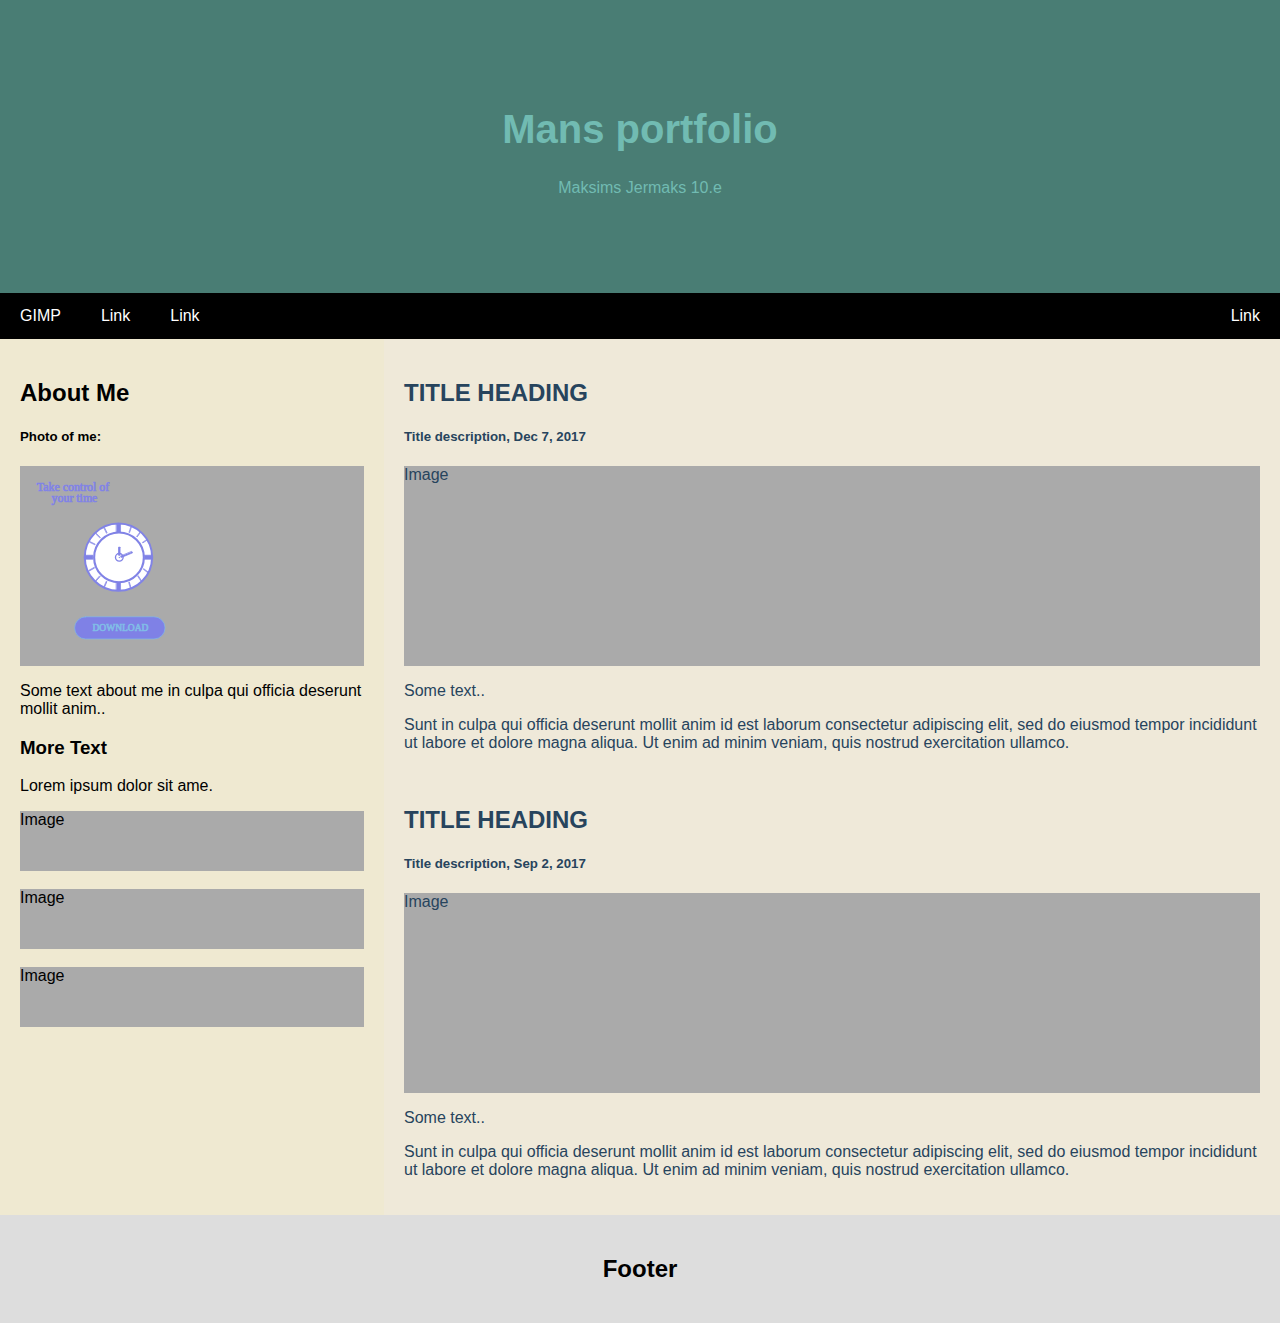
==== index.html @ a12af0e1 "" ====
<!DOCTYPE html>
<html lang="en">
<head>
<title>Page Title</title>
<meta charset="UTF-8">
<meta name="viewport" content="width=device-width, initial-scale=1">
<style>
* {
  box-sizing: border-box;
}

/* Style the body */
body {
  font-family: Arial, Helvetica, sans-serif;
  margin: 0;
}

/* Header/logo Title */
.header {
  padding: 80px;
  text-align: center;
  background: #497D74;
  color: #71BBB2;
  
}

/* Increase the font size of the heading */
.header h1 {
  font-size: 40px;
}

/* Style the top navigation bar */
.navbar {
  overflow: hidden;
  background-color: black;
}

/* Style the navigation bar links */
.navbar a {
  float: left;
  display: block;
  color: white;
  text-align: center;
  padding: 14px 20px;
  text-decoration: none;
}

/* Right-aligned link */
.navbar a.right {
  float: right;
}

/* Change color on hover */
.navbar a:hover {
  background-color: #ddd;
  color: black;
}

/* Column container */
.row {  
  display: -ms-flexbox; /* IE10 */
  display: flex;
  -ms-flex-wrap: wrap; /* IE10 */
  flex-wrap: wrap;
} 


/* Create two unequal columns that sits next to each other */
/* Sidebar/left column */
.side {
  -ms-flex: 30%; /* IE10 */
  flex: 30%;
  background-color: #EFE9D1;
  padding: 20px;
}

/* Main column */
.main {   
  -ms-flex: 70%; /* IE10 */
  flex: 70%;
  background-color: #EFE9D9;
  padding: 20px;
  color: #27445D
}

/* Fake image, just for this example */
.fakeimg {
  background-color: #aaa;
  width: 100%;
  
}

/* Footer */
.footer {
  padding: 20px;
  text-align: center;
  background: #ddd;
}

/* Responsive layout - when the screen is less than 700px wide, make the two columns stack on top of each other instead of next to each other */
@media screen and (max-width: 700px) {
  .row {   
    flex-direction: column;
  }
}

/* Responsive layout - when the screen is less than 400px wide, make the navigation links stack on top of each other instead of next to each other */
@media screen and (max-width: 400px) {
  .navbar a {
    float: none;
    width: 100%;
  }
}
</style>
</head>
<body>

<div class="header">
  <h1>Mans portfolio</h1>
  <p>Maksims Jermaks 10.e</p>
</div>

<div class="navbar">
  <a href="otrais.html">GIMP</a>
  <a href="#">Link</a>
  <a href="#">Link</a>
  <a href="#" class="right">Link</a>
</div>

<div class="row">
  <div class="side">
    <h2>About Me</h2>
    <h5>Photo of me:</h5>
    <div class="fakeimg" style="height:200px;">
        <img src="images/zīmējums.svg" width="200" height="200"> 
    </div>
    <p>Some text about me in culpa qui officia deserunt mollit anim..</p>
    <h3>More Text</h3>
    <p>Lorem ipsum dolor sit ame.</p>
    <div class="fakeimg" style="height:60px;">Image</div><br>
    <div class="fakeimg" style="height:60px;">Image</div><br>
    <div class="fakeimg" style="height:60px;">Image</div>
  </div>
  <div class="main">
    <h2>TITLE HEADING</h2>
    <h5>Title description, Dec 7, 2017</h5>
    <div class="fakeimg" style="height:200px;">Image</div>
    <p>Some text..</p>
    <p>Sunt in culpa qui officia deserunt mollit anim id est laborum consectetur adipiscing elit, sed do eiusmod tempor incididunt ut labore et dolore magna aliqua. Ut enim ad minim veniam, quis nostrud exercitation ullamco.</p>
    <br>
    <h2>TITLE HEADING</h2>
    <h5>Title description, Sep 2, 2017</h5>
    <div class="fakeimg" style="height:200px;">Image</div>
    <p>Some text..</p>
    <p>Sunt in culpa qui officia deserunt mollit anim id est laborum consectetur adipiscing elit, sed do eiusmod tempor incididunt ut labore et dolore magna aliqua. Ut enim ad minim veniam, quis nostrud exercitation ullamco.</p>
  </div>
</div>

<div class="footer">
  <h2>Footer</h2>
</div>

</body>
</html>
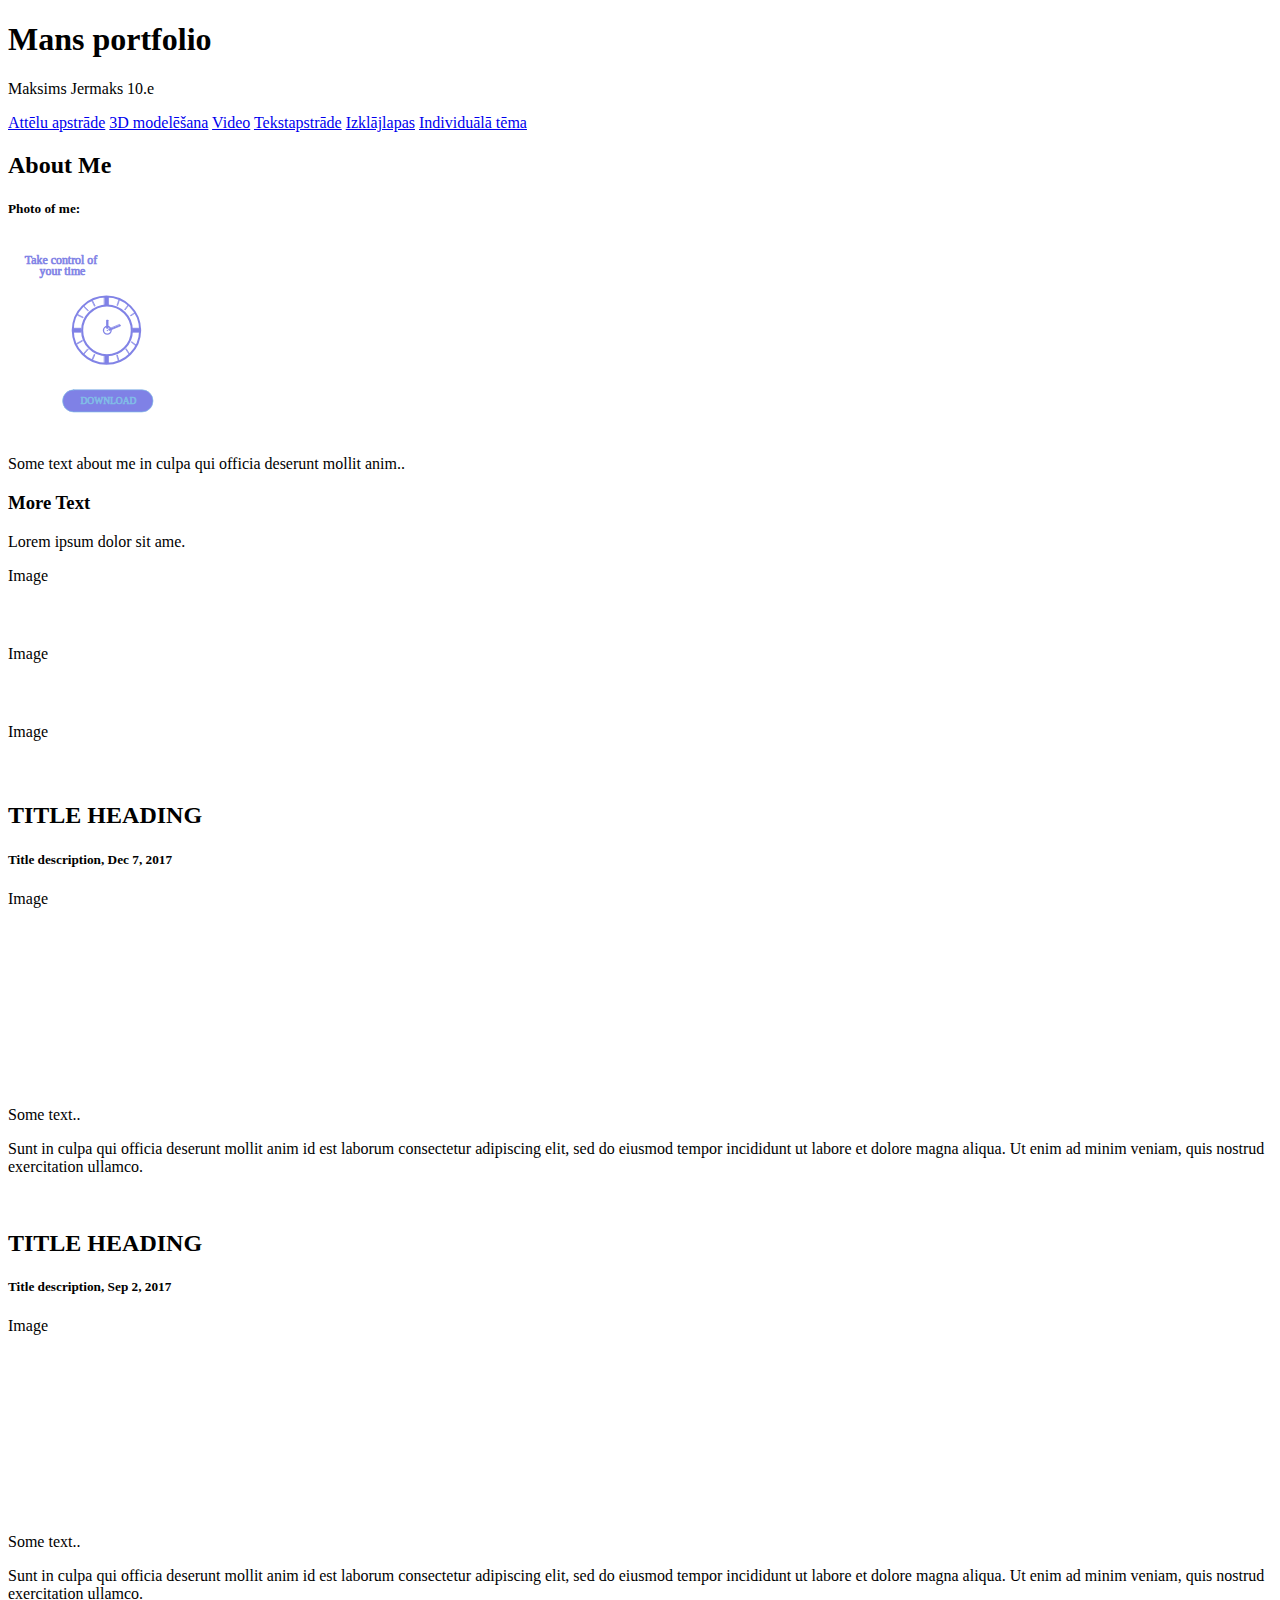
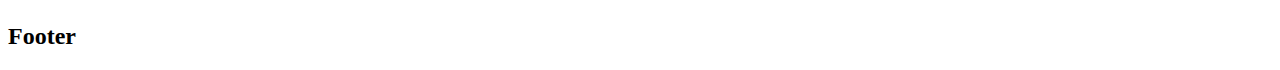
==== commit 0e90ff17: "style transfered to MansStils" ====
--- a/index.html
+++ b/index.html
@@ -1,117 +1,11 @@
 <!DOCTYPE html>
 <html lang="en">
 <head>
-<title>Page Title</title>
+<title>Mans portfolio</title>
 <meta charset="UTF-8">
 <meta name="viewport" content="width=device-width, initial-scale=1">
-<style>
-* {
-  box-sizing: border-box;
-}
+<link rel="stylesheet" href="css/MansStils.css">
 
-/* Style the body */
-body {
-  font-family: Arial, Helvetica, sans-serif;
-  margin: 0;
-}
-
-/* Header/logo Title */
-.header {
-  padding: 80px;
-  text-align: center;
-  background: #497D74;
-  color: #71BBB2;
-  
-}
-
-/* Increase the font size of the heading */
-.header h1 {
-  font-size: 40px;
-}
-
-/* Style the top navigation bar */
-.navbar {
-  overflow: hidden;
-  background-color: black;
-}
-
-/* Style the navigation bar links */
-.navbar a {
-  float: left;
-  display: block;
-  color: white;
-  text-align: center;
-  padding: 14px 20px;
-  text-decoration: none;
-}
-
-/* Right-aligned link */
-.navbar a.right {
-  float: right;
-}
-
-/* Change color on hover */
-.navbar a:hover {
-  background-color: #ddd;
-  color: black;
-}
-
-/* Column container */
-.row {  
-  display: -ms-flexbox; /* IE10 */
-  display: flex;
-  -ms-flex-wrap: wrap; /* IE10 */
-  flex-wrap: wrap;
-} 
-
-
-/* Create two unequal columns that sits next to each other */
-/* Sidebar/left column */
-.side {
-  -ms-flex: 30%; /* IE10 */
-  flex: 30%;
-  background-color: #EFE9D1;
-  padding: 20px;
-}
-
-/* Main column */
-.main {   
-  -ms-flex: 70%; /* IE10 */
-  flex: 70%;
-  background-color: #EFE9D9;
-  padding: 20px;
-  color: #27445D
-}
-
-/* Fake image, just for this example */
-.fakeimg {
-  background-color: #aaa;
-  width: 100%;
-  
-}
-
-/* Footer */
-.footer {
-  padding: 20px;
-  text-align: center;
-  background: #ddd;
-}
-
-/* Responsive layout - when the screen is less than 700px wide, make the two columns stack on top of each other instead of next to each other */
-@media screen and (max-width: 700px) {
-  .row {   
-    flex-direction: column;
-  }
-}
-
-/* Responsive layout - when the screen is less than 400px wide, make the navigation links stack on top of each other instead of next to each other */
-@media screen and (max-width: 400px) {
-  .navbar a {
-    float: none;
-    width: 100%;
-  }
-}
-</style>
 </head>
 <body>
 
@@ -121,10 +15,12 @@
 </div>
 
 <div class="navbar">
-  <a href="otrais.html">GIMP</a>
-  <a href="#">Link</a>
-  <a href="#">Link</a>
-  <a href="#" class="right">Link</a>
+  <a href="#gimp">Attēlu apstrāde</a>
+  <a href="#">3D modelēšana</a>
+  <a href="#">Video</a>
+  <a href="#">Tekstapstrāde</a>
+  <a href="#">Izklājlapas</a>
+  <a href="#" class="right">Individuālā tēma</a>
 </div>
 
 <div class="row">
--- a/css/MansStils.css
+++ b/css/MansStils.css
@@ -0,0 +1,9 @@
+/*
+Click nbfs://nbhost/SystemFileSystem/Templates/Licenses/license-default.txt to change this license
+Click nbfs://nbhost/SystemFileSystem/Templates/ClientSide/css.css to edit this template
+*/
+/* 
+    Created on : Feb 14, 2025, 10:35:17 AM
+    Author     : mjermaks2
+*/
+
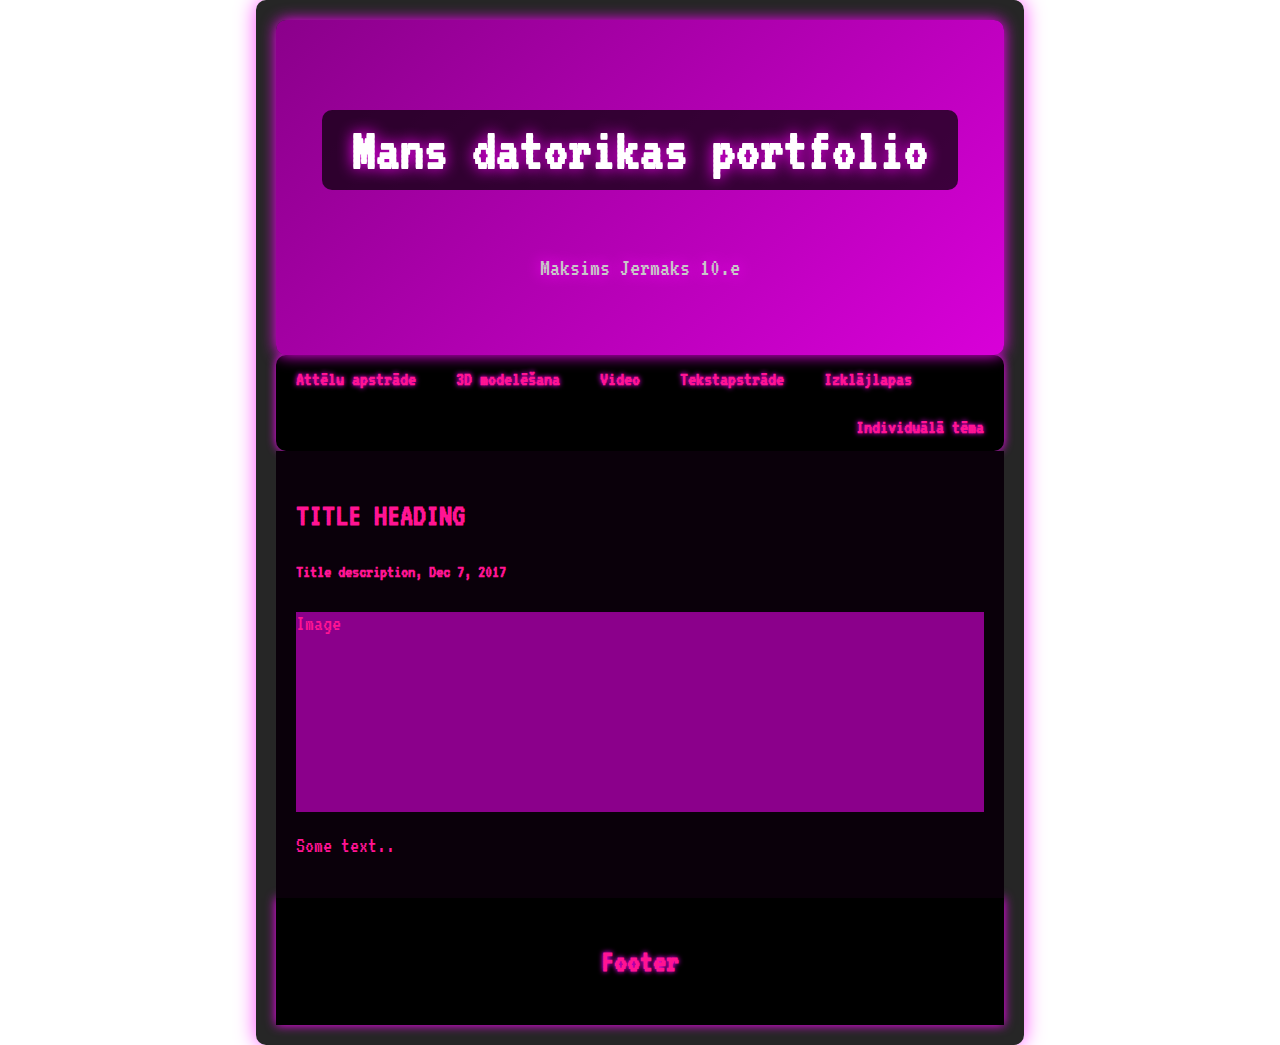
==== commit c649a081: "style transfered to MansStils #2" ====
--- a/index.html
+++ b/index.html
@@ -1,60 +1,42 @@
 <!DOCTYPE html>
 <html lang="en">
 <head>
-<title>Mans portfolio</title>
+<title>Mans datorikas portfolio</title>
 <meta charset="UTF-8">
 <meta name="viewport" content="width=device-width, initial-scale=1">
 <link rel="stylesheet" href="css/MansStils.css">
-
 </head>
 <body>
 
-<div class="header">
-  <h1>Mans portfolio</h1>
-  <p>Maksims Jermaks 10.e</p>
-</div>
+<div class="container">
+  <div class="header">
+    <h1>Mans datorikas portfolio</h1>
+    <p>Maksims Jermaks 10.e</p>
+  </div>
 
-<div class="navbar">
-  <a href="#gimp">Attēlu apstrāde</a>
-  <a href="#">3D modelēšana</a>
-  <a href="#">Video</a>
-  <a href="#">Tekstapstrāde</a>
-  <a href="#">Izklājlapas</a>
-  <a href="#" class="right">Individuālā tēma</a>
-</div>
+  <div class="navbar">
+    <a href="#gimp">Attēlu apstrāde</a>
+    <a href="#">3D modelēšana</a>
+    <a href="#">Video</a>
+    <a href="#">Tekstapstrāde</a>
+    <a href="#">Izklājlapas</a>
+    <a href="#" class="right">Individuālā tēma</a>
+  </div>
 
-<div class="row">
-  <div class="side">
-    <h2>About Me</h2>
-    <h5>Photo of me:</h5>
-    <div class="fakeimg" style="height:200px;">
-        <img src="images/zīmējums.svg" width="200" height="200"> 
+  <div class="row">
+    <div class="main">
+      <h2>TITLE HEADING</h2>
+      <h5>Title description, Dec 7, 2017</h5>
+      <div class="fakeimg" style="height:200px;">Image</div>
+      <p>Some text..</p>
     </div>
-    <p>Some text about me in culpa qui officia deserunt mollit anim..</p>
-    <h3>More Text</h3>
-    <p>Lorem ipsum dolor sit ame.</p>
-    <div class="fakeimg" style="height:60px;">Image</div><br>
-    <div class="fakeimg" style="height:60px;">Image</div><br>
-    <div class="fakeimg" style="height:60px;">Image</div>
   </div>
-  <div class="main">
-    <h2>TITLE HEADING</h2>
-    <h5>Title description, Dec 7, 2017</h5>
-    <div class="fakeimg" style="height:200px;">Image</div>
-    <p>Some text..</p>
-    <p>Sunt in culpa qui officia deserunt mollit anim id est laborum consectetur adipiscing elit, sed do eiusmod tempor incididunt ut labore et dolore magna aliqua. Ut enim ad minim veniam, quis nostrud exercitation ullamco.</p>
-    <br>
-    <h2>TITLE HEADING</h2>
-    <h5>Title description, Sep 2, 2017</h5>
-    <div class="fakeimg" style="height:200px;">Image</div>
-    <p>Some text..</p>
-    <p>Sunt in culpa qui officia deserunt mollit anim id est laborum consectetur adipiscing elit, sed do eiusmod tempor incididunt ut labore et dolore magna aliqua. Ut enim ad minim veniam, quis nostrud exercitation ullamco.</p>
+
+  <div class="footer">
+    <h2>Footer</h2>
   </div>
 </div>
 
-<div class="footer">
-  <h2>Footer</h2>
-</div>
+</body>
 
-</body>
 </html>
--- a/css/MansStils.css
+++ b/css/MansStils.css
@@ -1,9 +1,144 @@
-/*
-Click nbfs://nbhost/SystemFileSystem/Templates/Licenses/license-default.txt to change this license
-Click nbfs://nbhost/SystemFileSystem/Templates/ClientSide/css.css to edit this template
-*/
-/* 
-    Created on : Feb 14, 2025, 10:35:17 AM
-    Author     : mjermaks2
-*/
+@import url('https://fonts.googleapis.com/css2?family=VT323&display=swap');
 
+* {
+  box-sizing: border-box;
+}
+
+/* Style the body */
+body {
+  font-family: 'VT323', monospace;
+  margin: 0;
+  background: url('https://media.giphy.com/media/4knozU8q9AXvpod9qy/giphy.gif') center/cover no-repeat fixed;
+  color: rgb(255, 20, 147);
+  font-size: 22px;
+  display: flex;
+  justify-content: center; /* Центрирует контент */
+}
+
+/* Header/logo Title */
+.header {
+    position: relative;
+    background: linear-gradient(135deg, rgb(139, 0, 139), rgb(255, 0, 255), rgb(0, 0, 0));
+    background-size: 300% 300%;
+    animation: gradientMove 5s infinite alternate;
+    color: white;
+    padding: 50px 20px;
+    text-align: center;
+    border-radius: 10px;
+    box-shadow: 0px 0px 15px rgb(255, 0, 255);
+}
+
+/* Анимация переливающегося градиента */
+@keyframes gradientMove {
+    0% { background-position: 0% 50%; }
+    100% { background-position: 100% 50%; }
+}
+
+
+
+.header h1 {
+    font-size: 60px;
+    font-weight: bold;
+    font-family: 'VT323', monospace;
+    color: white;
+    position: relative;
+    display: inline-block;
+    padding: 10px 30px;
+    background: rgba(0, 0, 0, 0.7); 
+    border-radius: 10px;
+    text-shadow: 0px 0px 15px rgb(255, 0, 255); 
+}
+
+.header p {
+    font-size: 25px;
+    color: rgb(200, 200, 200);
+    text-shadow: 0px 0px 15px rgb(255, 0, 255); 
+}
+
+/* Navigation bar */
+.navbar {
+  width: 100%;
+  margin: auto;
+  overflow: hidden;
+  background-color: black;
+  box-shadow: 0px 0px 10px rgb(255, 0, 255);
+  border-radius: 10px;
+}
+
+.container {
+  width: 60%; /* Сделай уже или шире, если нужно */
+  max-width: 900px; /* Максимальная ширина */
+  background-color: rgba(0, 0, 0, 0.85); /* Затемненный фон для контента */
+  padding: 20px;
+  border-radius: 10px; /* Закругление краев */
+  box-shadow: 0 0 20px rgba(255, 0, 255, 0.7); /* Тень для красивого эффекта */
+}
+
+/* Style the navigation bar links */
+.navbar a {
+  float: left;
+  display: block;
+  color: rgb(255, 20, 147);
+  text-align: center;
+  padding: 14px 20px;
+  text-decoration: none;
+  font-weight: bold;
+  font-size: 20px;
+  text-shadow: 0px 0px 5px rgb(255, 0, 255);
+}
+
+/* Right-aligned link */
+.navbar a.right {
+  float: right;
+}
+
+/* Change color on hover */
+.navbar a:hover {
+  background-color: rgb(255, 0, 255);
+  color: black;
+}
+
+/* Column container */
+.row {  
+  display: flex;
+  flex-wrap: wrap;
+}
+
+/* Main column */
+.main {   
+  flex: 100%;
+  background-color: rgb(10, 0, 10);
+  padding: 20px;
+  color: rgb(255, 20, 147);
+}
+
+/* Fake image, just for this example */
+.fakeimg {
+  background-color: rgb(139, 0, 139);
+  width: 100%;
+}
+
+/* Footer */
+.footer {
+  padding: 20px;
+  text-align: center;
+  background: black;
+  color: rgb(255, 20, 147);
+  text-shadow: 0px 0px 5px rgb(255, 0, 255);
+  box-shadow: 0px 0px 10px rgb(255, 0, 255);
+}
+
+/* Responsive layout */
+@media screen and (max-width: 700px) {
+  .row {   
+    flex-direction: column;
+  }
+}
+
+@media screen and (max-width: 400px) {
+  .navbar a {
+    float: none;
+    width: 100%;
+  }
+}
+
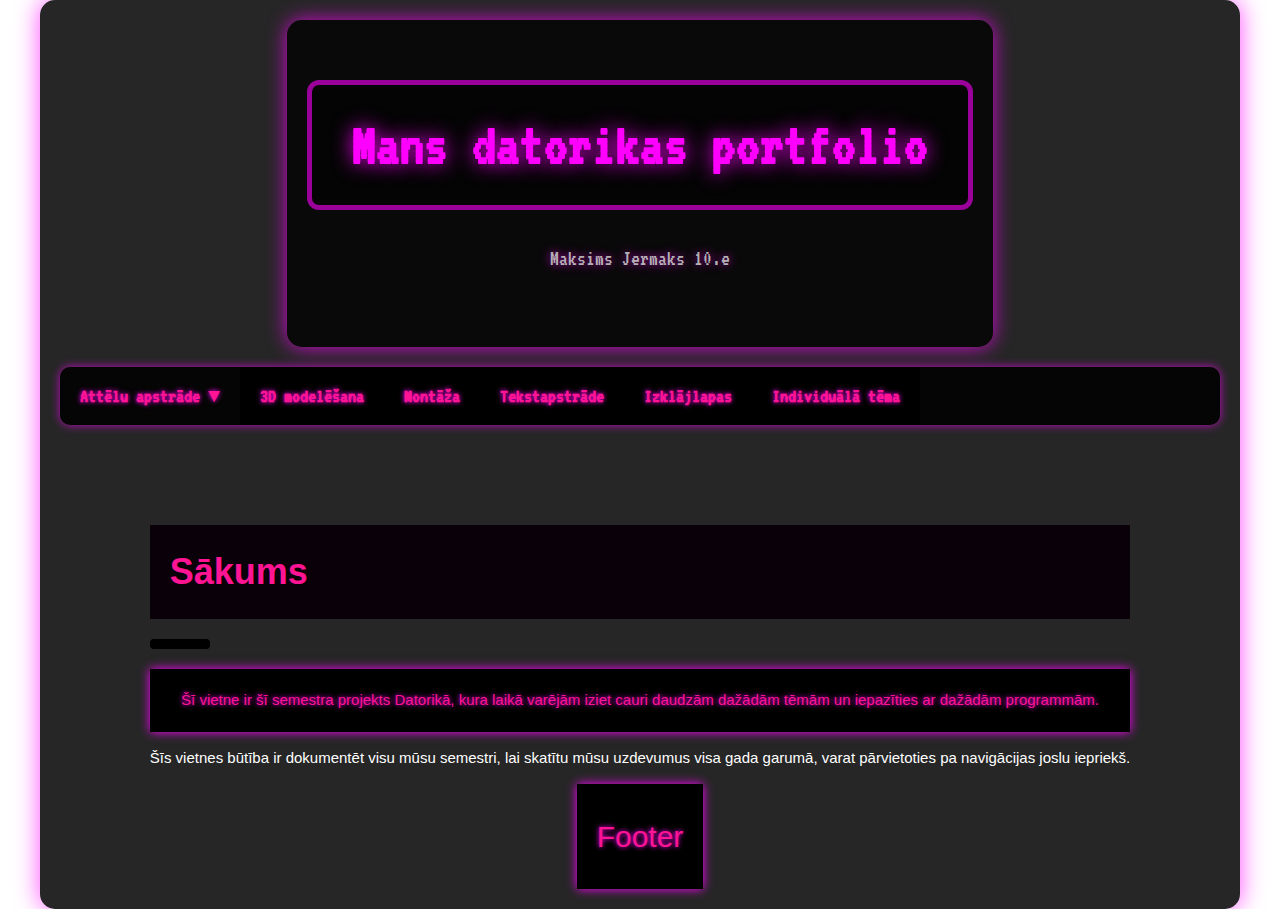
==== commit dafa3e9f: "whole lot of changes" ====
--- a/index.html
+++ b/index.html
@@ -5,6 +5,8 @@
 <meta charset="UTF-8">
 <meta name="viewport" content="width=device-width, initial-scale=1">
 <link rel="stylesheet" href="css/MansStils.css">
+<link rel="stylesheet" href="https://www.w3schools.com/w3css/4/w3.css">
+
 </head>
 <body>
 
@@ -15,28 +17,43 @@
   </div>
 
   <div class="navbar">
-    <a href="#gimp">Attēlu apstrāde</a>
-    <a href="#">3D modelēšana</a>
-    <a href="#">Video</a>
-    <a href="#">Tekstapstrāde</a>
-    <a href="#">Izklājlapas</a>
-    <a href="#" class="right">Individuālā tēma</a>
+    <div class="dropdown">
+      <a href="#attelaapstrade" onclick="toggleSubmenu()">Attēlu apstrāde ▼</a>
+      <div id="submenu" class="submenu">
+        <a href="#rastragrafika">Rastra grafika</a>
+        <a href="#vektorgrafika">Vektorgrafika</a>
+      </div>
+    </div>
+    <a href="#modelesana" onclick="w3_close()" class="w3-bar-item w3-button w3-hover-white">3D modelēšana</a>
+    <a href="#montaza" onclick="w3_close()" class="w3-bar-item w3-button w3-hover-white">Montāža</a>
+    <a href="#tekstapstrade" onclick="w3_close()" class="w3-bar-item w3-button w3-hover-white">Tekstapstrāde</a>
+    <a href="#izklajlapas" onclick="w3_close()" class="w3-bar-item w3-button w3-hover-white">Izklājlapas</a>
+    <a href="otrais.html" onclick="w3_close()" class="w3-bar-item w3-button w3-hover-white">Individuālā tēma</a>
   </div>
 
-  <div class="row">
-    <div class="main">
-      <h2>TITLE HEADING</h2>
-      <h5>Title description, Dec 7, 2017</h5>
-      <div class="fakeimg" style="height:200px;">Image</div>
-      <p>Some text..</p>
-    </div>
+  <div class="w3-container" id="#" style="margin-top:70px">
+    <h1 class="main"><b>Sākums</b></h1>
+    <hr style="width:50px;border:5px solid black" class="w3-round">
+    <p class="footer">Šī vietne ir šī semestra projekts Datorikā, kura laikā varējām iziet cauri daudzām dažādām tēmām un iepazīties ar dažādām programmām. </p>
+    <p>Šīs vietnes būtība ir dokumentēt visu mūsu semestri, lai skatītu mūsu uzdevumus visa gada garumā, varat pārvietoties pa navigācijas joslu iepriekš.</p>
   </div>
+
 
   <div class="footer">
     <h2>Footer</h2>
   </div>
 </div>
 
+<script>
+  function toggleSubmenu() {
+    var submenu = document.getElementById("submenu");
+    if (submenu.style.display === "block") {
+      submenu.style.display = "none";
+    } else {
+      submenu.style.display = "block";
+    }
+  }
+</script>
+
 </body>
-
-</html>
+</html>--- a/css/MansStils.css
+++ b/css/MansStils.css
@@ -4,77 +4,112 @@
   box-sizing: border-box;
 }
 
-/* Style the body */
 body {
   font-family: 'VT323', monospace;
   margin: 0;
   background: url('https://media.giphy.com/media/4knozU8q9AXvpod9qy/giphy.gif') center/cover no-repeat fixed;
-  color: rgb(255, 20, 147);
+  color: rgb(255, 255, 255);
   font-size: 22px;
   display: flex;
-  justify-content: center; /* Центрирует контент */
+  flex-direction: column;
+  align-items: center; 
+  justify-content: center;
 }
 
-/* Header/logo Title */
 .header {
-    position: relative;
-    background: linear-gradient(135deg, rgb(139, 0, 139), rgb(255, 0, 255), rgb(0, 0, 0));
-    background-size: 300% 300%;
-    animation: gradientMove 5s infinite alternate;
-    color: white;
-    padding: 50px 20px;
-    text-align: center;
-    border-radius: 10px;
-    box-shadow: 0px 0px 15px rgb(255, 0, 255);
+  position: relative;
+  background: rgba(0, 0, 0, 0.75);
+  padding: 50px 20px;
+  text-align: center;
+  border-radius: 15px;
+  box-shadow: 0px 0px 20px rgba(255, 0, 255, 0.8);
+  margin-bottom: 20px;
 }
 
-/* Анимация переливающегося градиента */
-@keyframes gradientMove {
-    0% { background-position: 0% 50%; }
-    100% { background-position: 100% 50%; }
+.header h1 {
+  font-size: 60px;
+  font-weight: bold;
+  font-family: 'VT323', monospace;
+  color: rgb(255, 0, 255);
+  position: relative;
+  display: inline-block;
+  padding: 15px 40px;
+  border: 5px solid rgba(255, 0, 255, 0.6);
+  border-radius: 12px;
+  background: rgba(0, 0, 0, 0.5);
+  text-shadow: 0px 0px 20px rgba(255, 0, 255, 0.9);
 }
-
-
-
-.header h1 {
-    font-size: 60px;
-    font-weight: bold;
-    font-family: 'VT323', monospace;
-    color: white;
-    position: relative;
-    display: inline-block;
-    padding: 10px 30px;
-    background: rgba(0, 0, 0, 0.7); 
-    border-radius: 10px;
-    text-shadow: 0px 0px 15px rgb(255, 0, 255); 
+.navbar a:last-child {
+  margin-left: auto;
 }
 
 .header p {
-    font-size: 25px;
-    color: rgb(200, 200, 200);
-    text-shadow: 0px 0px 15px rgb(255, 0, 255); 
+  font-size: 22px;
+  color: rgba(200, 200, 200, 0.9);
+  text-shadow: 0px 0px 10px rgba(255, 0, 255, 0.7);
+  font-family: 'VT323', monospace;
 }
 
-/* Navigation bar */
 .navbar {
   width: 100%;
-  margin: auto;
-  overflow: hidden;
-  background-color: black;
-  box-shadow: 0px 0px 10px rgb(255, 0, 255);
+  margin: 0; 
+  background: rgba(0, 0, 0, 0.85);
+  box-shadow: 0px 0px 10px rgba(255, 0, 255, 0.7);
   border-radius: 10px;
+  font-family: 'VT323', monospace;
+  padding-left: 0;
+  text-align: left;
+  margin-bottom: 20px;
 }
 
+  .navbar .submenu {
+    display: none;
+    position: absolute;
+    top: 100%;
+    left: 0;
+    background: rgba(0, 0, 0, 0.85);
+    box-shadow: 0px 0px 10px rgba(255, 0, 255, 0.7);
+    border-radius: 0 0 10px 10px;
+    z-index: 1;
+    width: 200px;
+  }
+  
+  .navbar .submenu a {
+    float: none; 
+    display: block;
+    color: rgb(255, 20, 147);
+    text-align: left;
+    padding: 14px 20px;
+    text-decoration: none;
+    font-weight: bold;
+    font-size: 20px;
+    text-shadow: 0px 0px 5px rgb(255, 0, 255);
+  }
+  .navbar .submenu a:hover {
+    background-color: rgb(255, 0, 255);
+    color: black;
+  }
+  .navbar .dropdown {
+    position: relative;
+    display: inline-block;
+    float: left;
+  }
+
+
 .container {
-  width: 60%; /* Сделай уже или шире, если нужно */
-  max-width: 900px; /* Максимальная ширина */
-  background-color: rgba(0, 0, 0, 0.85); /* Затемненный фон для контента */
+  width: 100%;
+  max-width: 1200px;
+  background-color: rgba(0, 0, 0, 0.85);
   padding: 20px;
-  border-radius: 10px; /* Закругление краев */
-  box-shadow: 0 0 20px rgba(255, 0, 255, 0.7); /* Тень для красивого эффекта */
+  border-radius: 15px;
+  box-shadow: 0 0 25px rgba(255, 0, 255, 0.7);
+  display: flex;
+  flex-direction: column; /* Столбец, чтобы контент шел вниз */
+  align-items: center;
+  width: 100%;
+  max-width: 1200px;
 }
 
-/* Style the navigation bar links */
 .navbar a {
   float: left;
   display: block;
@@ -85,26 +120,24 @@
   font-weight: bold;
   font-size: 20px;
   text-shadow: 0px 0px 5px rgb(255, 0, 255);
+  margin-left: 0;
 }
 
-/* Right-aligned link */
 .navbar a.right {
   float: right;
 }
 
-/* Change color on hover */
 .navbar a:hover {
   background-color: rgb(255, 0, 255);
   color: black;
 }
 
-/* Column container */
-.row {  
+.row {
   display: flex;
-  flex-wrap: wrap;
+  flex-direction: column; /* Размещаем основной контент под меню */
+  width: 100%;
 }
 
-/* Main column */
 .main {   
   flex: 100%;
   background-color: rgb(10, 0, 10);
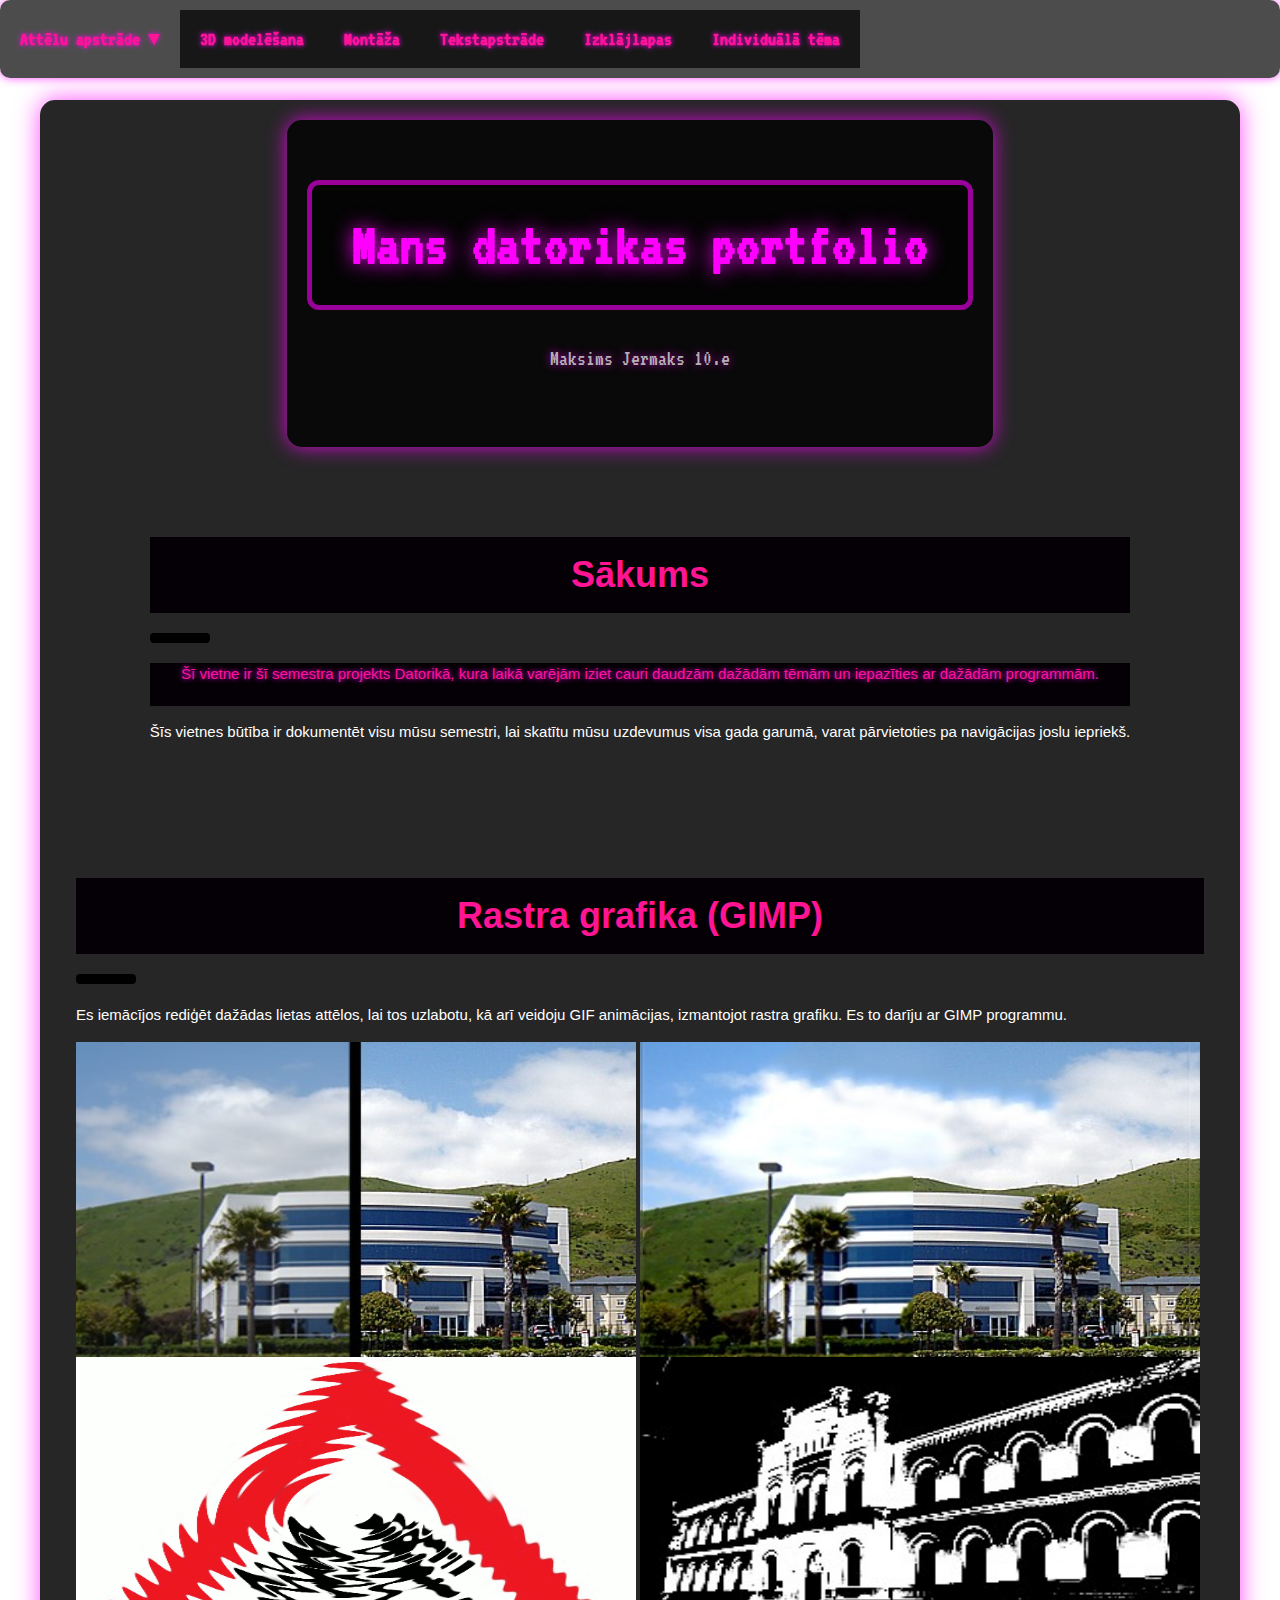
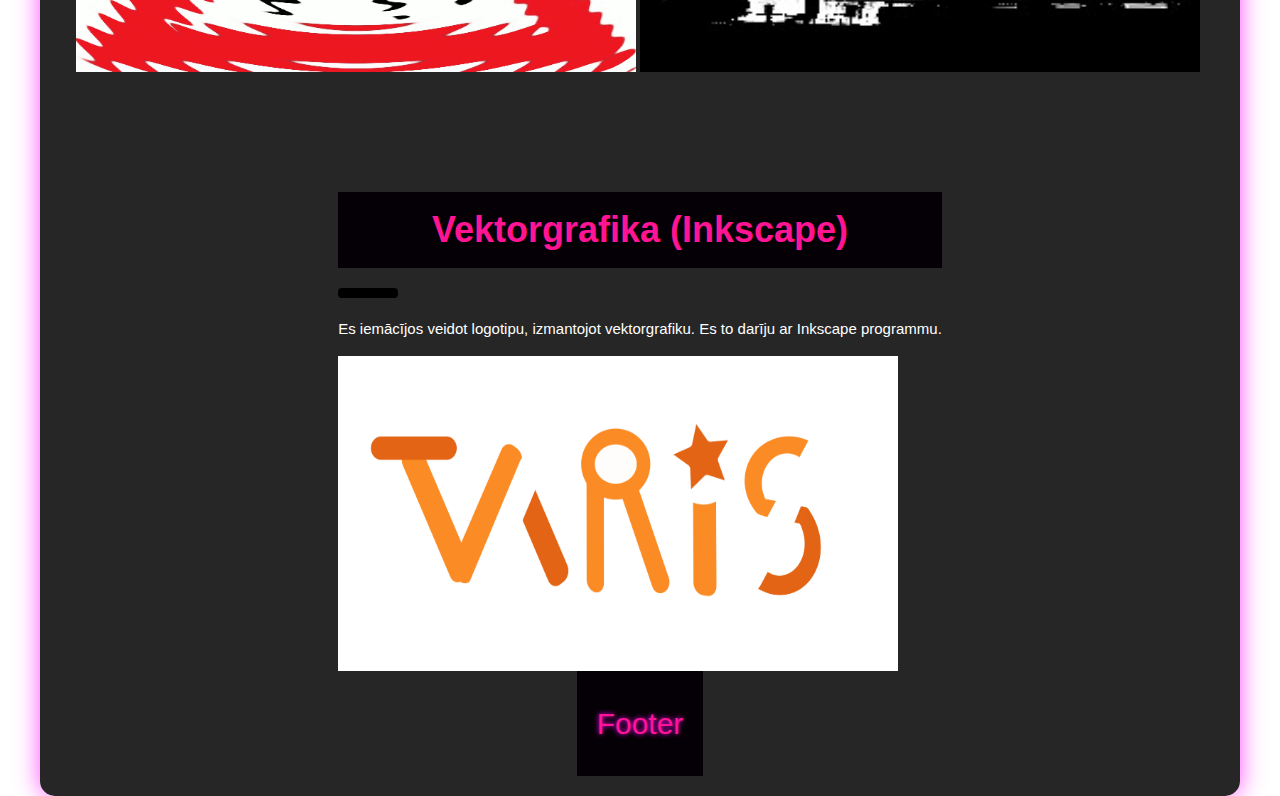
==== commit 5db10c34: "whole lot of changes" ====
--- a/index.html
+++ b/index.html
@@ -37,6 +37,23 @@
     <p class="footer">Šī vietne ir šī semestra projekts Datorikā, kura laikā varējām iziet cauri daudzām dažādām tēmām un iepazīties ar dažādām programmām. </p>
     <p>Šīs vietnes būtība ir dokumentēt visu mūsu semestri, lai skatītu mūsu uzdevumus visa gada garumā, varat pārvietoties pa navigācijas joslu iepriekš.</p>
   </div>
+    
+  <div class="w3-container" id="rastragrafika" style="margin-top:120px">
+    <h1 class="main"><b>Rastra grafika (GIMP)</b></h1>
+    <hr style="width:50px;border:5px solid black" class="w3-round">
+    <p>Es iemācījos rediģēt dažādas lietas attēlos, lai tos uzlabotu, kā arī veidoju GIF animācijas, izmantojot rastra grafiku. Es to darīju ar GIMP programmu.</p>
+    <img src="images/majapirms.jpg" class="left" width="560" height="315">
+    <img src="images/majapec.jpg" class="right" width="560" height="315">
+    <img src="images/uzmanibubnebri.gif" class="left" width="560" height="315">
+    <img src="images/skola.jpg" class="right" width="560" height="315">
+  </div>
+    
+  <div class="w3-container" id="vektorgrafika" style="margin-top:120px">
+    <h1 class="main"><b>Vektorgrafika (Inkscape)</b></h1>
+    <hr style="width:50px;border:5px solid black" class="w3-round">
+    <p>Es iemācījos veidot logotipu, izmantojot vektorgrafiku. Es to darīju ar Inkscape programmu.</p>
+    <img src="images/manslogo.png" class="left" width="560" height="315">
+  </div>
 
 
   <div class="footer">
--- a/css/MansStils.css
+++ b/css/MansStils.css
@@ -16,6 +16,10 @@
   justify-content: center;
 }
 
+h1 {
+    
+}
+
 .header {
   position: relative;
   background: rgba(0, 0, 0, 0.75);
@@ -60,6 +64,15 @@
   padding-left: 0;
   text-align: left;
   margin-bottom: 20px;
+  position: fixed;
+  top: 0;
+  left: 0;
+  width: 100%;
+  background-color: rgba(0, 0, 0, 0.7);
+  z-index: 1000; /* Убедитесь, что панель будет поверх остального контента */
+  padding: 10px 0; /* Немного отступа сверху и снизу для лучшего отображения */
+
+  
 }
 
   .navbar .submenu {
@@ -108,6 +121,7 @@
   align-items: center;
   width: 100%;
   max-width: 1200px;
+  margin-top: 100px;
 }
 
 .navbar a {
@@ -138,11 +152,24 @@
   width: 100%;
 }
 
-.main {   
+.main {
   flex: 100%;
-  background-color: rgb(10, 0, 10);
+  background-color: rgb(5, 0, 5);
   padding: 20px;
   color: rgb(255, 20, 147);
+  text-align: center;
+  margin: 0; /* Убираем внешний отступ */
+  line-height: 1; /* Уменьшаем межстрочный интервал */
+}
+
+.w3-container {
+  margin-top: 0; 
+  padding-top: 0;
+}
+
+.w3-container p {
+  margin-top: 0;
+  padding-top: 0;
 }
 
 /* Fake image, just for this example */
@@ -155,10 +182,15 @@
 .footer {
   padding: 20px;
   text-align: center;
-  background: black;
+  background: rgb(5, 0, 5); /* Делаем такой же, как у main */
   color: rgb(255, 20, 147);
   text-shadow: 0px 0px 5px rgb(255, 0, 255);
-  box-shadow: 0px 0px 10px rgb(255, 0, 255);
+  border-top-left-radius: 0; /* Убираем округлённые углы */
+  border-top-right-radius: 0;
+  box-shadow: none; /* Убираем тень */
+}
+.footer p {
+  margin: 0;
 }
 
 /* Responsive layout */
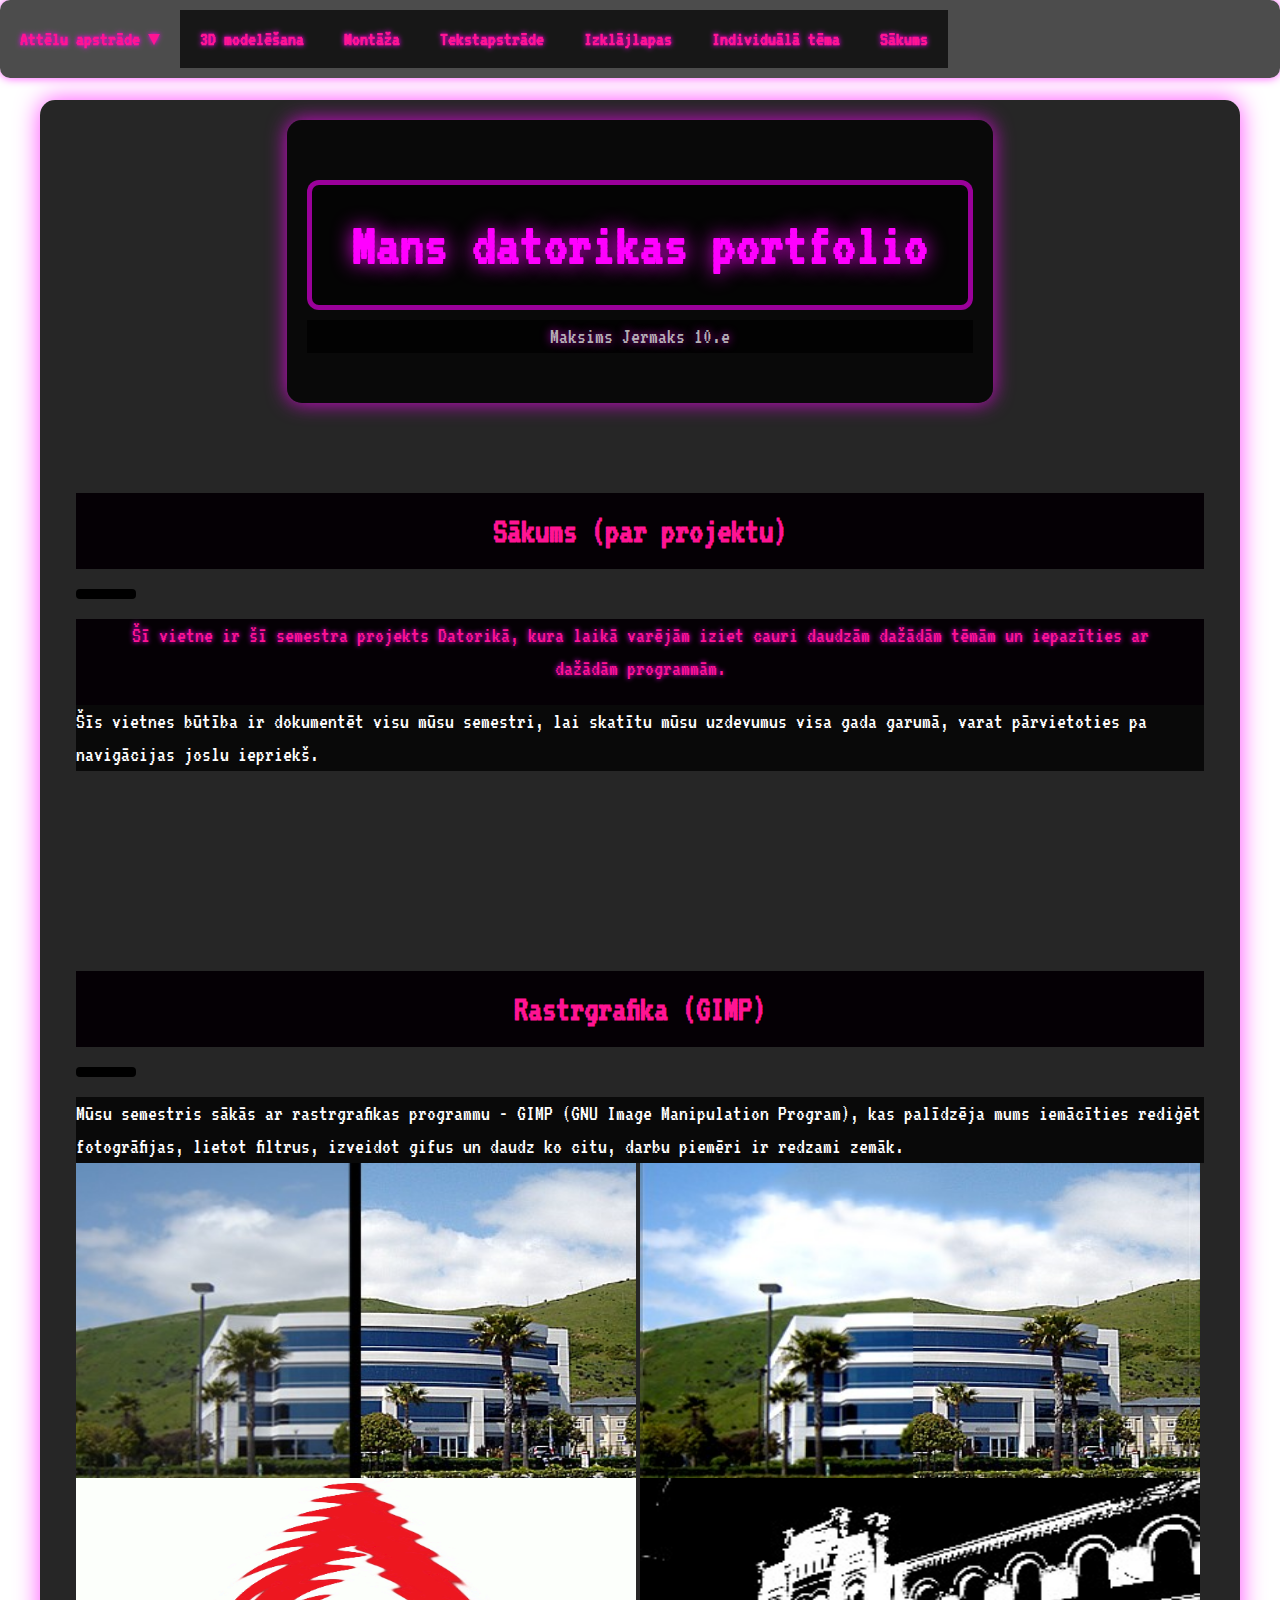
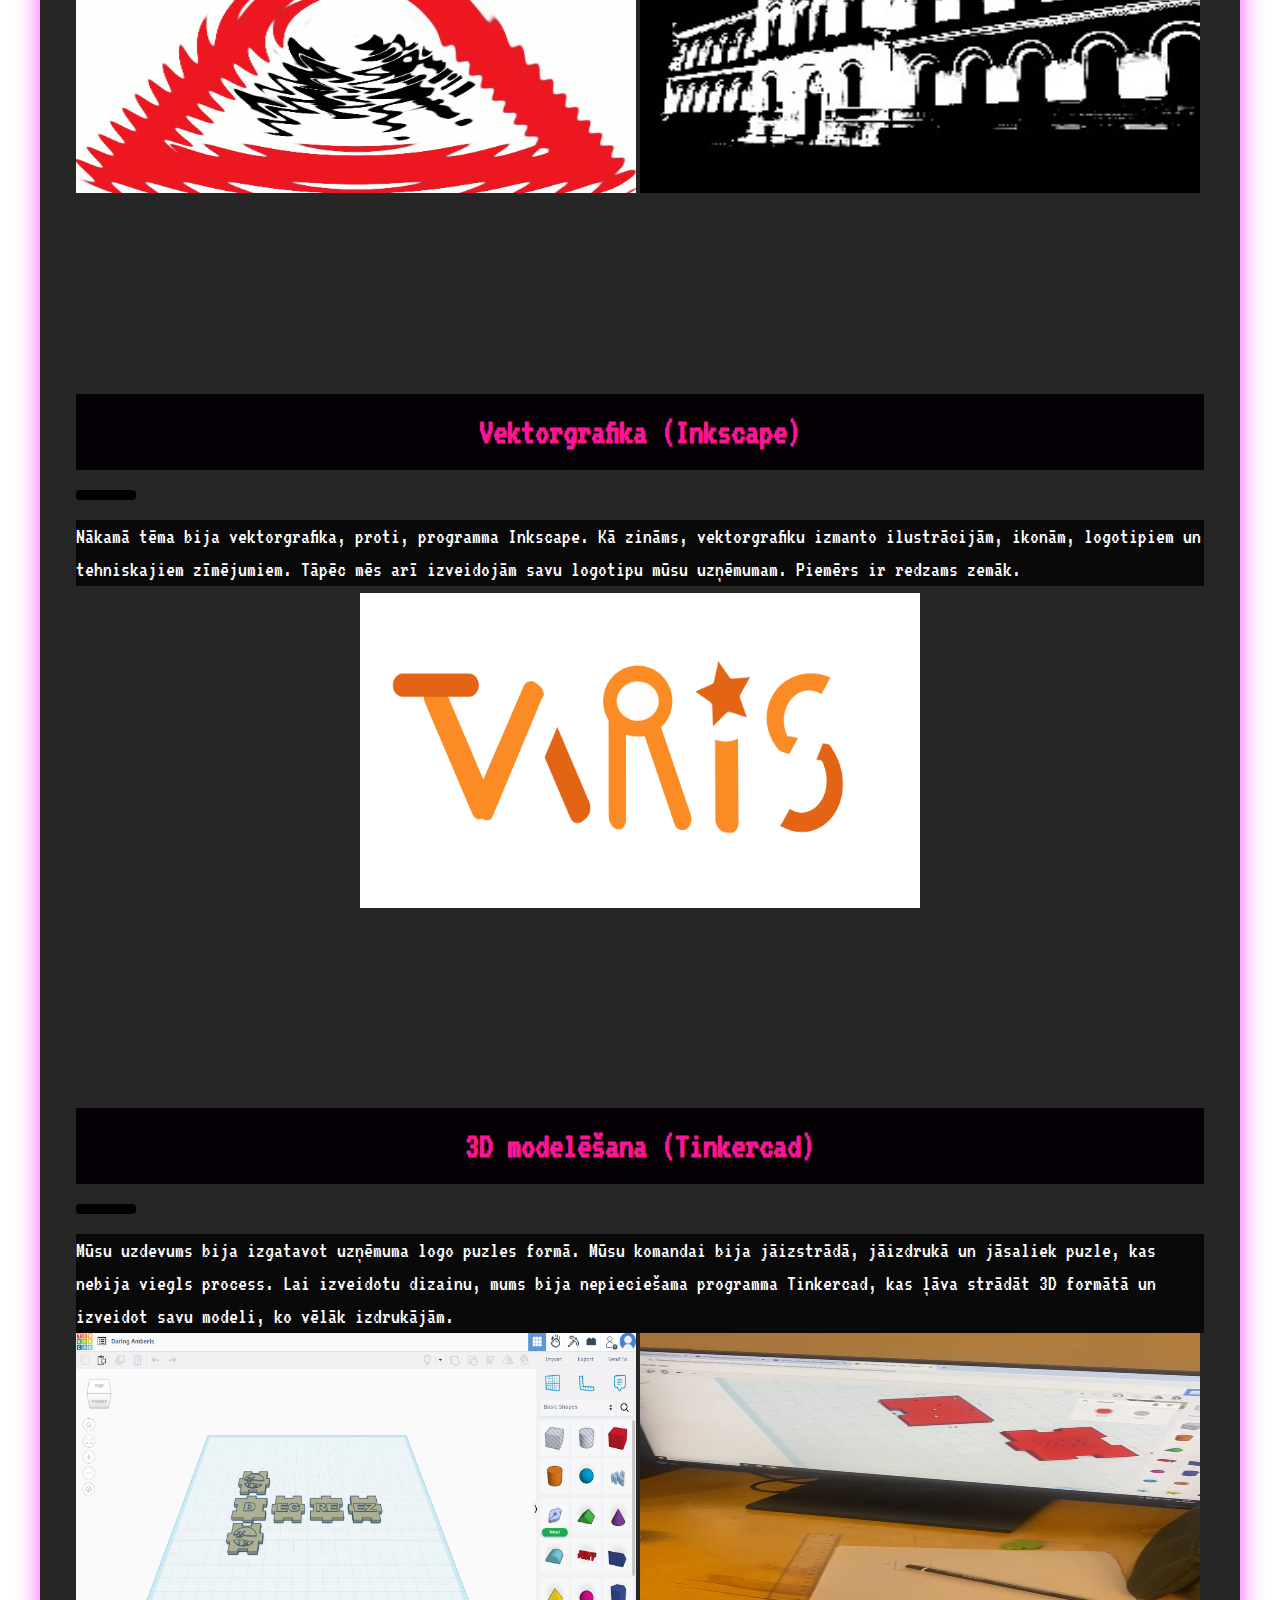
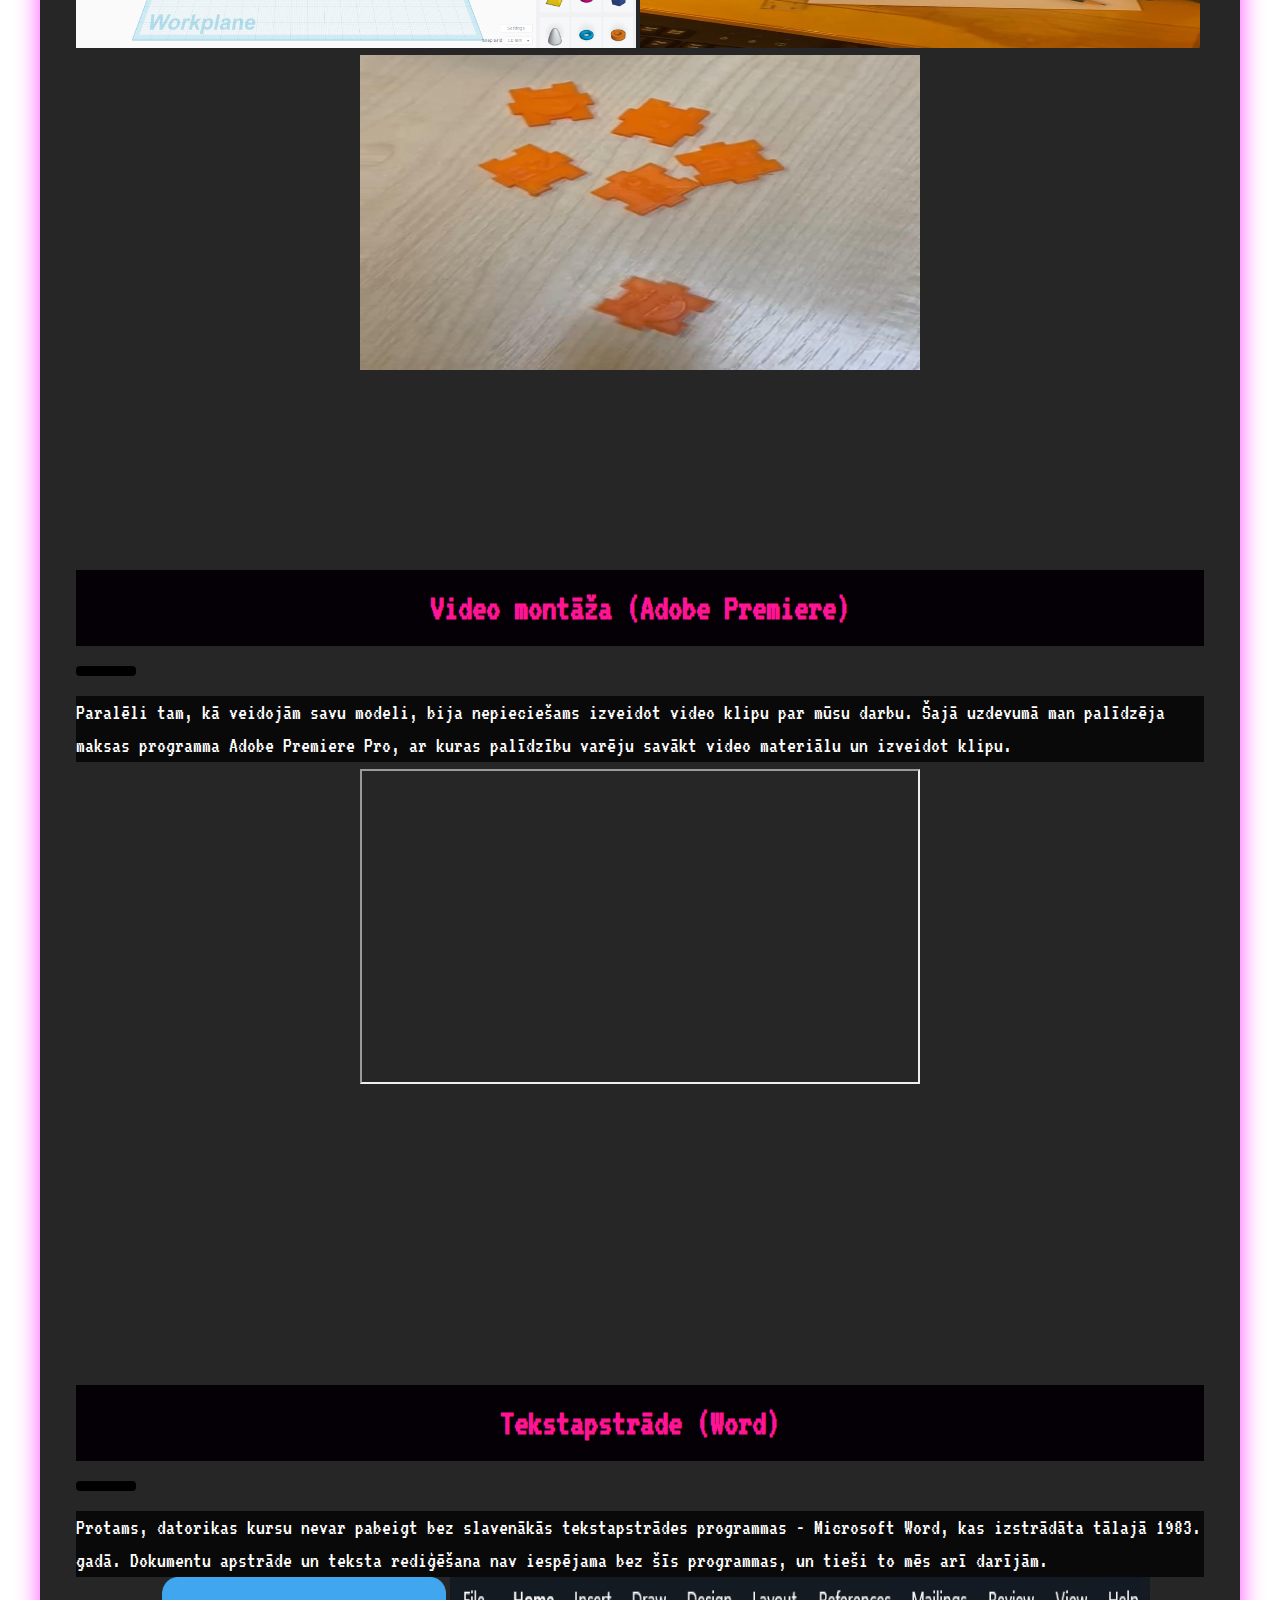
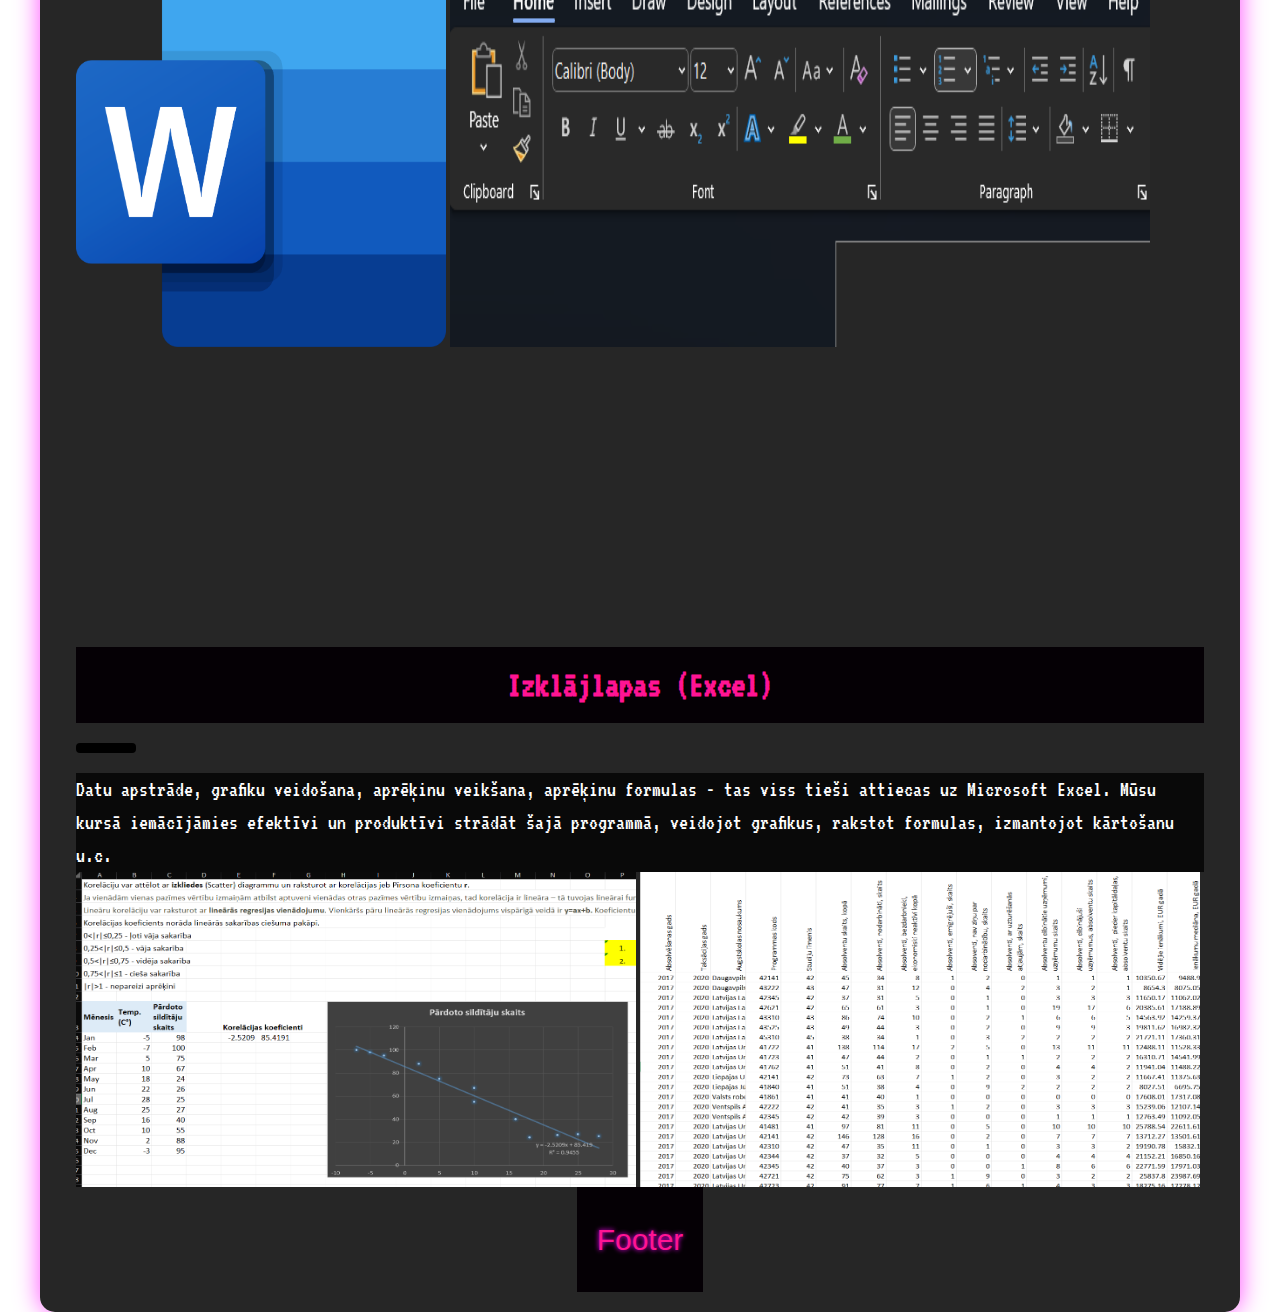
==== commit 804ca8d1: "whole lot of changes 2" ====
--- a/index.html
+++ b/index.html
@@ -11,7 +11,7 @@
 <body>
 
 <div class="container">
-  <div class="header">
+  <div id="sakums" class="header">
     <h1>Mans datorikas portfolio</h1>
     <p>Maksims Jermaks 10.e</p>
   </div>
@@ -20,7 +20,7 @@
     <div class="dropdown">
       <a href="#attelaapstrade" onclick="toggleSubmenu()">Attēlu apstrāde ▼</a>
       <div id="submenu" class="submenu">
-        <a href="#rastragrafika">Rastra grafika</a>
+        <a href="#rastragrafika">Rastrgrafika</a>
         <a href="#vektorgrafika">Vektorgrafika</a>
       </div>
     </div>
@@ -29,31 +29,65 @@
     <a href="#tekstapstrade" onclick="w3_close()" class="w3-bar-item w3-button w3-hover-white">Tekstapstrāde</a>
     <a href="#izklajlapas" onclick="w3_close()" class="w3-bar-item w3-button w3-hover-white">Izklājlapas</a>
     <a href="otrais.html" onclick="w3_close()" class="w3-bar-item w3-button w3-hover-white">Individuālā tēma</a>
+    <a href="#sakums" onclick="w3_close()" class="w3-bar-item w3-button w3-hover-white">Sākums</a>
   </div>
-
+ 
   <div class="w3-container" id="#" style="margin-top:70px">
-    <h1 class="main"><b>Sākums</b></h1>
+    <h1 class="main"><b>Sākums (par projektu)</b></h1>
     <hr style="width:50px;border:5px solid black" class="w3-round">
     <p class="footer">Šī vietne ir šī semestra projekts Datorikā, kura laikā varējām iziet cauri daudzām dažādām tēmām un iepazīties ar dažādām programmām. </p>
     <p>Šīs vietnes būtība ir dokumentēt visu mūsu semestri, lai skatītu mūsu uzdevumus visa gada garumā, varat pārvietoties pa navigācijas joslu iepriekš.</p>
   </div>
     
-  <div class="w3-container" id="rastragrafika" style="margin-top:120px">
-    <h1 class="main"><b>Rastra grafika (GIMP)</b></h1>
+  <div class="w3-container" id="rastragrafika" style="margin-top:200px">
+    <h1 class="main"><b>Rastrgrafika (GIMP)</b></h1>
     <hr style="width:50px;border:5px solid black" class="w3-round">
-    <p>Es iemācījos rediģēt dažādas lietas attēlos, lai tos uzlabotu, kā arī veidoju GIF animācijas, izmantojot rastra grafiku. Es to darīju ar GIMP programmu.</p>
+    <p>Mūsu semestris sākās ar rastrgrafikas programmu - GIMP (GNU Image Manipulation Program), kas palīdzēja mums iemācīties rediģēt fotogrāfijas, lietot filtrus, izveidot gifus un daudz ko citu, darbu piemēri ir redzami zemāk.</p>
     <img src="images/majapirms.jpg" class="left" width="560" height="315">
     <img src="images/majapec.jpg" class="right" width="560" height="315">
     <img src="images/uzmanibubnebri.gif" class="left" width="560" height="315">
     <img src="images/skola.jpg" class="right" width="560" height="315">
   </div>
     
-  <div class="w3-container" id="vektorgrafika" style="margin-top:120px">
+  <div class="w3-container" id="vektorgrafika" style="margin-top:200px">
     <h1 class="main"><b>Vektorgrafika (Inkscape)</b></h1>
     <hr style="width:50px;border:5px solid black" class="w3-round">
-    <p>Es iemācījos veidot logotipu, izmantojot vektorgrafiku. Es to darīju ar Inkscape programmu.</p>
-    <img src="images/manslogo.png" class="left" width="560" height="315">
+    <p>Nākamā tēma bija vektorgrafika, proti, programma Inkscape. Kā zināms, vektorgrafiku izmanto ilustrācijām, ikonām, logotipiem un tehniskajiem zīmējumiem. Tāpēc mēs arī izveidojām savu logotipu mūsu uzņēmumam. Piemērs ir redzams zemāk.</p>
+    <img src="images/manslogo.png" class="center" width="560" height="315">
   </div>
+    
+  <div class="w3-container" id="modelesana" style="margin-top:200px">
+    <h1 class="main"><b>3D modelēšana (Tinkercad)</b></h1>
+    <hr style="width:50px;border:5px solid black" class="w3-round">
+    <p>Mūsu uzdevums bija izgatavot uzņēmuma logo puzles formā. Mūsu komandai bija jāizstrādā, jāizdrukā un jāsaliek puzle, kas nebija viegls process. Lai izveidotu dizainu, mums bija nepieciešama programma Tinkercad, kas ļāva strādāt 3D formātā un izveidot savu modeli, ko vēlāk izdrukājām.</p>
+    <img src="images/tinkercads.png" class="left" width="560" height="315">
+    <img src="images/tink.jpg" class="right" width="560" height="315">
+    <img src="images/tink2.jpg" class="center" width="560" height="315">
+  </div>
+
+<div class="w3-container" id="montaza" style="margin-top:200px">
+  <h1 class="main"><b>Video montāža (Adobe Premiere)</b></h1>
+  <hr style="width:50px;border:5px solid black" class="w3-round">
+  <p>Paralēli tam, kā veidojām savu modeli, bija nepieciešams izveidot video klipu par mūsu darbu. Šajā uzdevumā man palīdzēja maksas programma Adobe Premiere Pro, ar kuras palīdzību varēju savākt video materiālu un izveidot klipu.</p>
+  <iframe src="https://drive.google.com/file/d/1QNoR-i0Zc1VyREDJ7ZsWkBCtXhv7rSML/preview" class="center" width="560" height="315" allow="autoplay"></iframe>
+</div>
+    
+   <div class="w3-container" id="tekstapstrade" style="margin-top:300px">
+    <h1 class="main"><b>Tekstapstrāde (Word)</b></h1>
+    <hr style="width:50px;border:5px solid black" class="w3-round">
+    <p>Protams, datorikas kursu nevar pabeigt bez slavenākās tekstapstrādes programmas - Microsoft Word, kas izstrādāta tālajā 1983. gadā.  Dokumentu apstrāde un teksta rediģēšana nav iespējama bez šīs programmas, un tieši to mēs arī darījām.</p>
+    <img src="images/wordlo.png" class="left" width="370" height="370">
+    <img src="images/word2.png" class="right" width="700" height="370">
+  </div>
+
+   <div class="w3-container" id="izklajlapas" style="margin-top:300px">
+    <h1 class="main"><b>Izklājlapas (Excel)</b></h1>
+    <hr style="width:50px;border:5px solid black" class="w3-round">
+    <p>Datu apstrāde, grafiku veidošana, aprēķinu veikšana, aprēķinu formulas - tas viss tieši attiecas uz Microsoft Excel. Mūsu kursā iemācījāmies efektīvi un produktīvi strādāt šajā programmā, veidojot grafikus, rakstot formulas, izmantojot kārtošanu u.c.</p>
+    <img src="images/excels1.png" class="left" width="560" height="315">
+    <img src="images/excels2.png" class="right" width="560" height="315">
+  </div>
+
 
 
   <div class="footer">
--- a/css/MansStils.css
+++ b/css/MansStils.css
@@ -16,8 +16,16 @@
   justify-content: center;
 }
 
-h1 {
-    
+p {
+  font-family: 'VT323', monospace;
+  margin: 0;
+  color: rgb(255, 255, 255);
+  background: rgba(0, 0, 0, 0.75);
+  font-size: 22px;
+  display: flex;
+  flex-direction: column;
+  align-items: center; 
+  justify-content: center;
 }
 
 .header {
@@ -117,7 +125,7 @@
   border-radius: 15px;
   box-shadow: 0 0 25px rgba(255, 0, 255, 0.7);
   display: flex;
-  flex-direction: column; /* Столбец, чтобы контент шел вниз */
+  flex-direction: column;
   align-items: center;
   width: 100%;
   max-width: 1200px;
@@ -148,18 +156,26 @@
 
 .row {
   display: flex;
-  flex-direction: column; /* Размещаем основной контент под меню */
-  width: 100%;
+  flex-direction: column;
+  width: 100%;
+}
+
+.center {
+  display: block;
+  margin-left: auto;
+  margin-right: auto;
+  margin-top: 7px;
 }
 
 .main {
+  font-family: 'VT323', monospace;
   flex: 100%;
   background-color: rgb(5, 0, 5);
   padding: 20px;
   color: rgb(255, 20, 147);
   text-align: center;
-  margin: 0; /* Убираем внешний отступ */
-  line-height: 1; /* Уменьшаем межстрочный интервал */
+  margin: 0;
+  line-height: 1;
 }
 
 .w3-container {
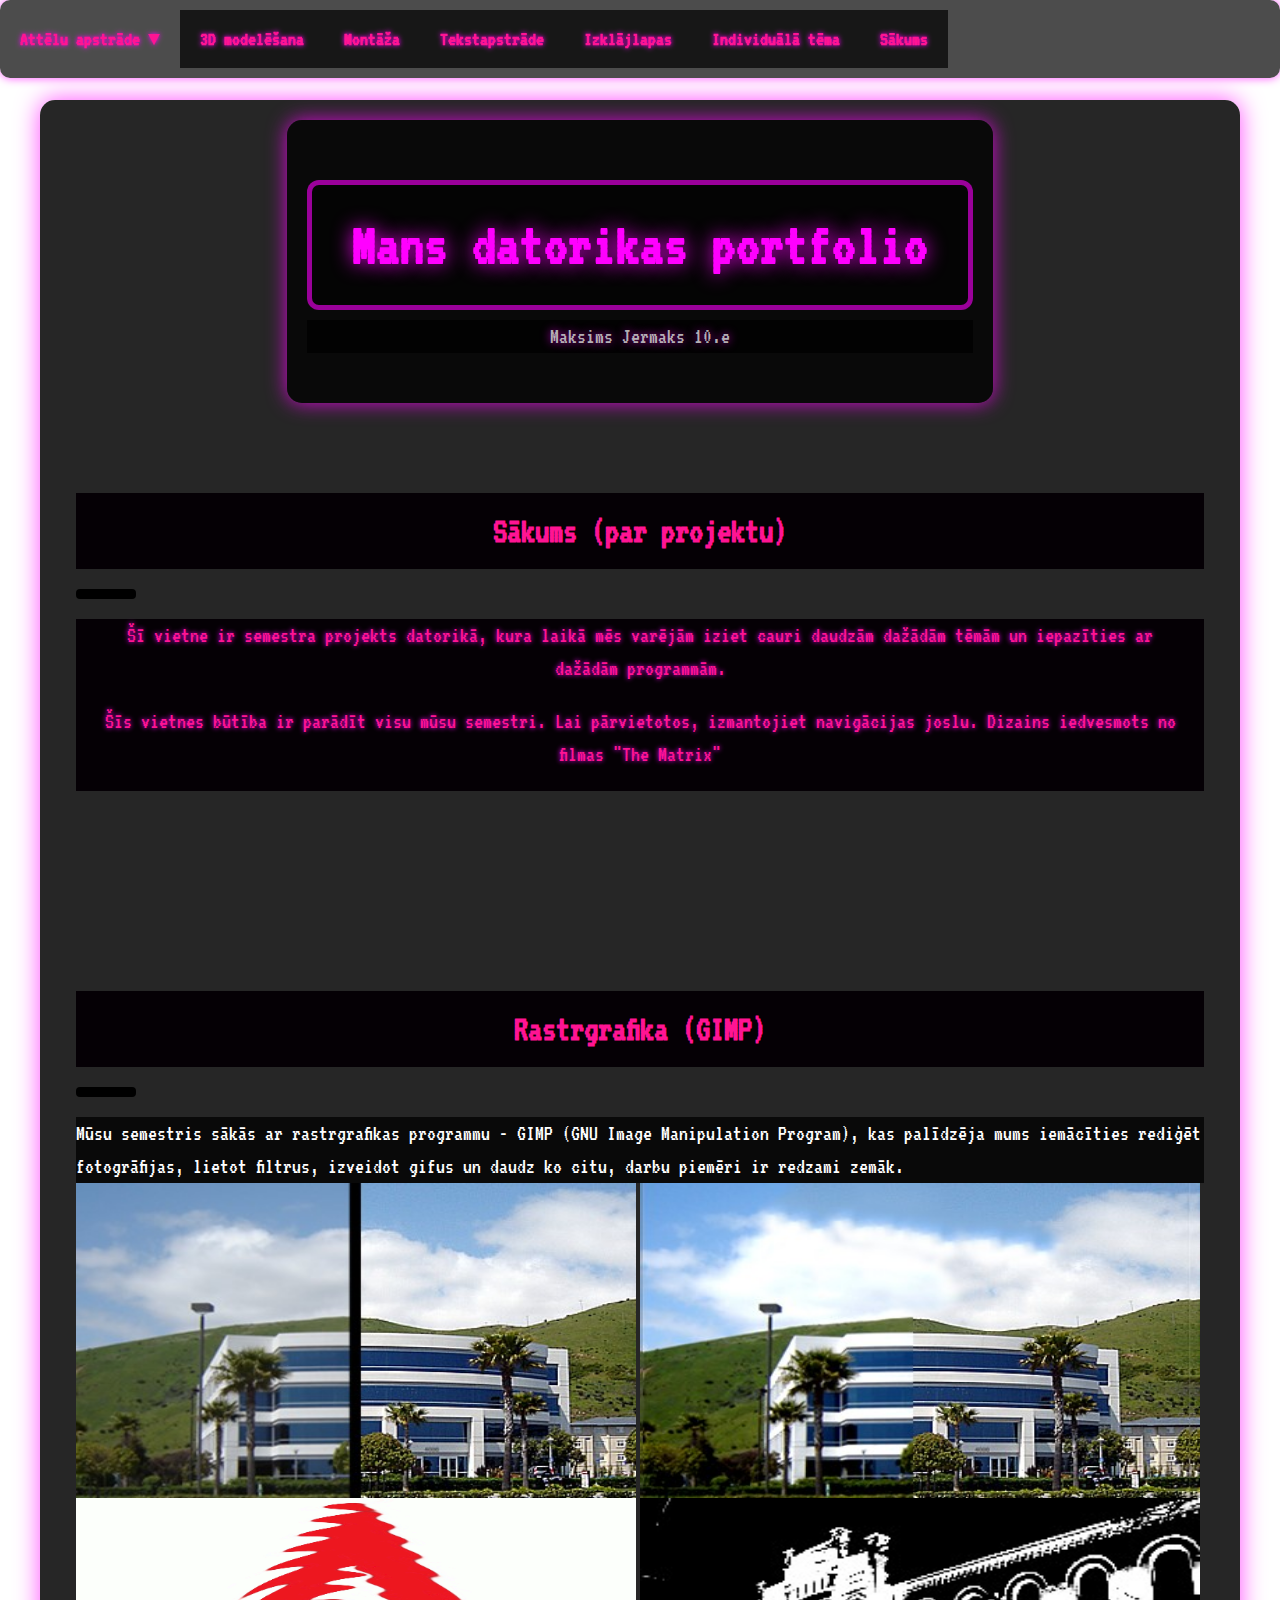
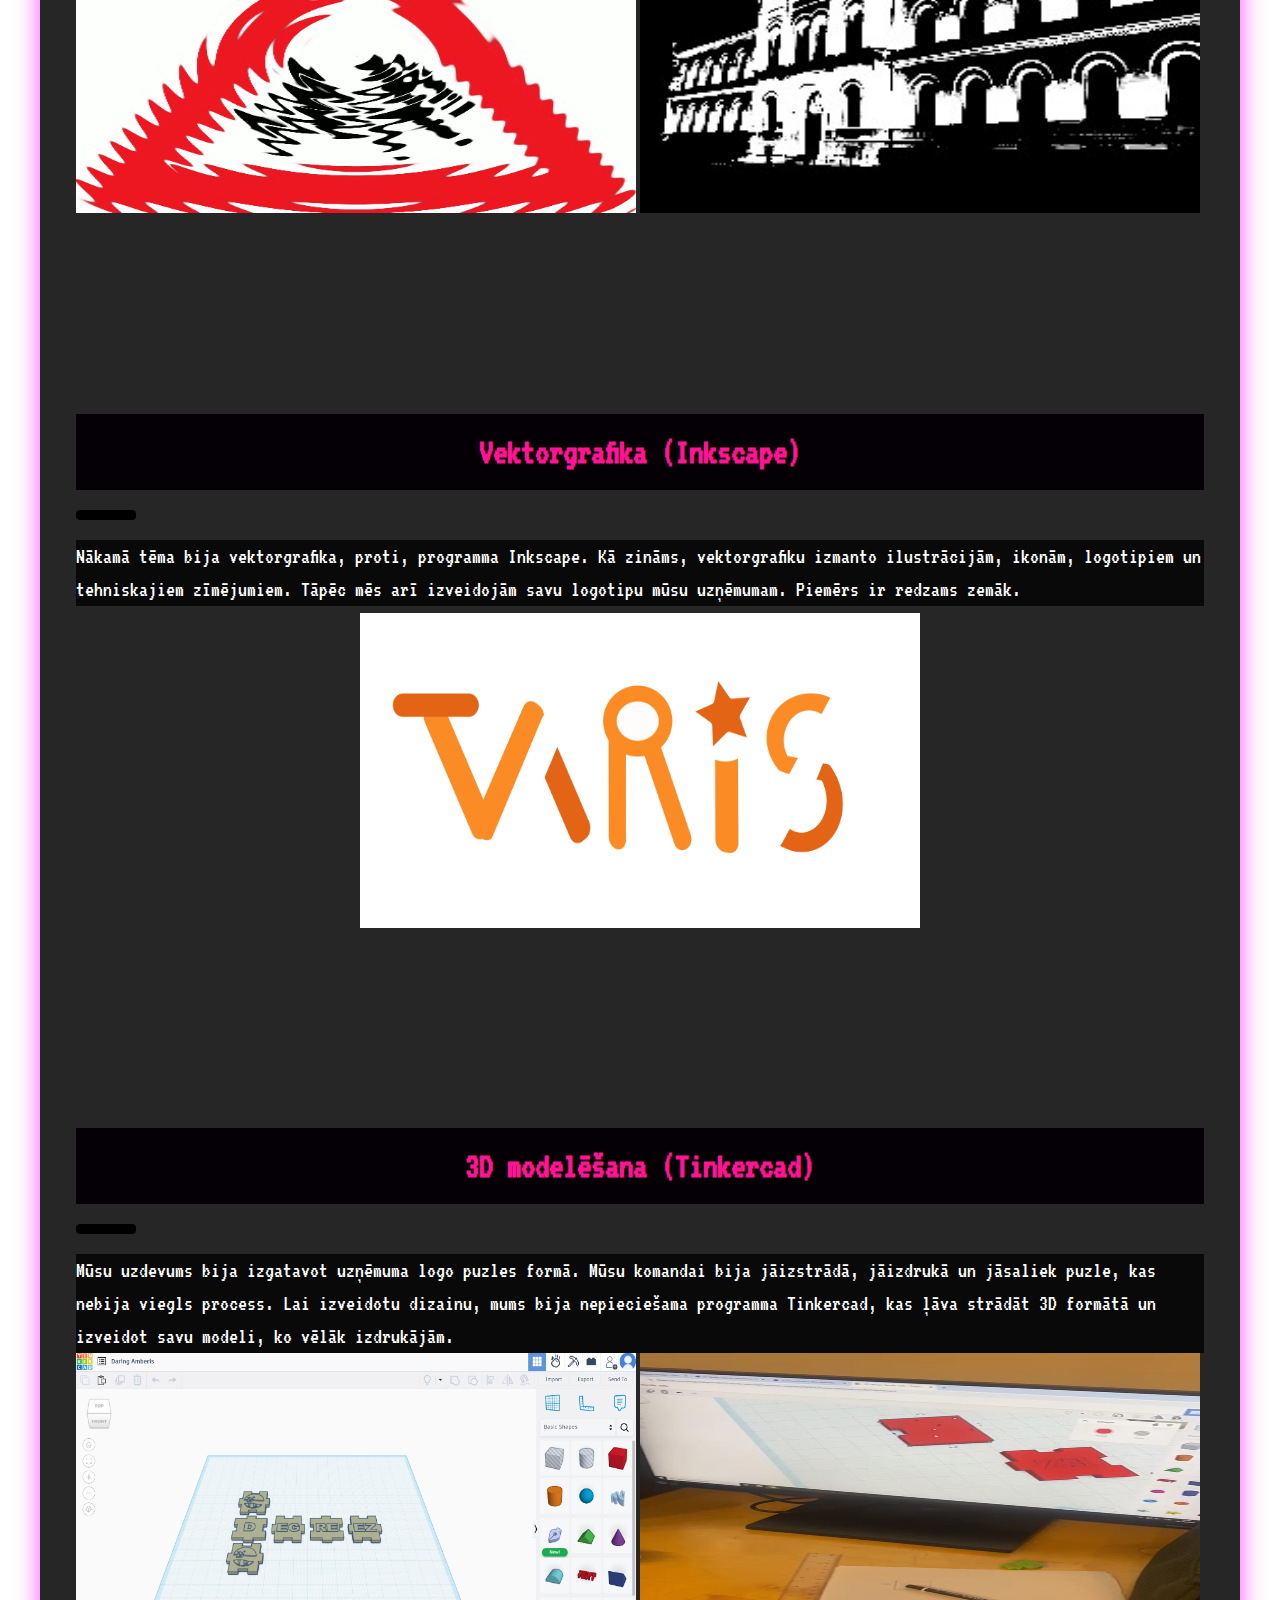
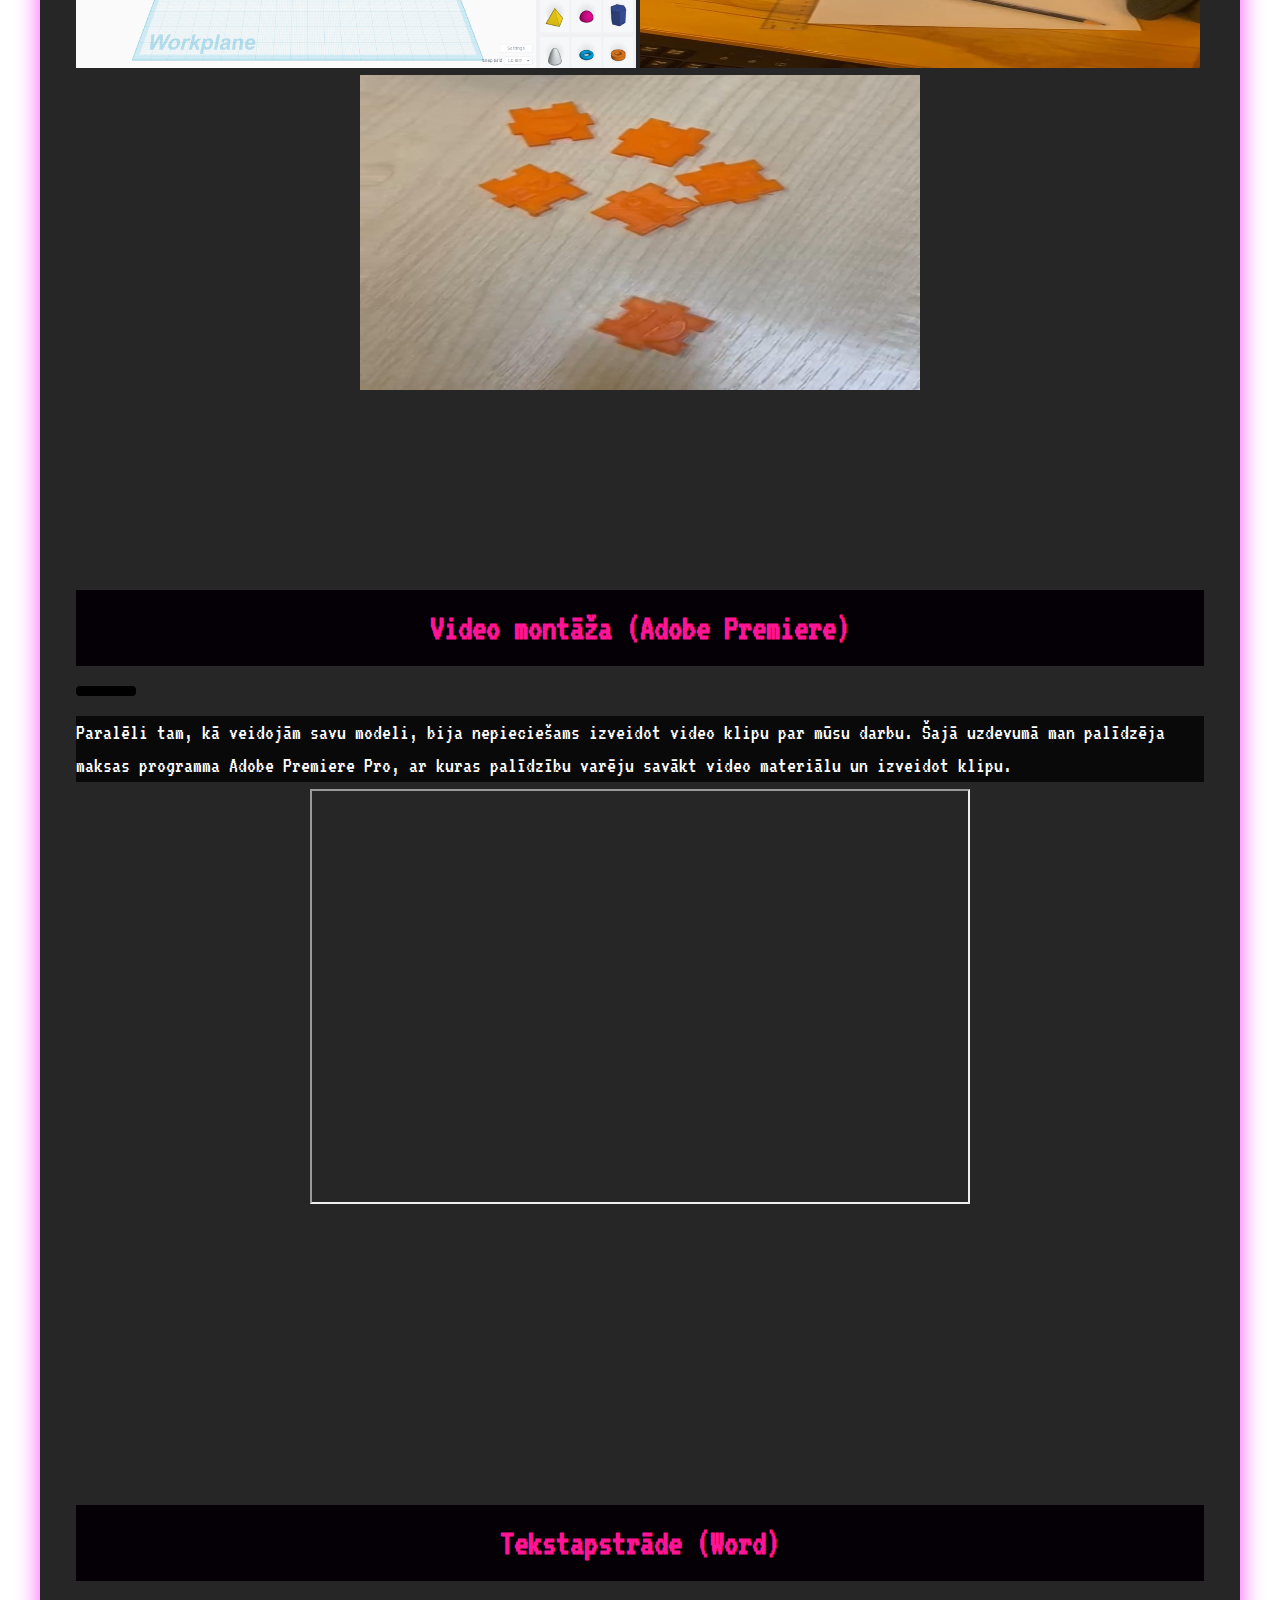
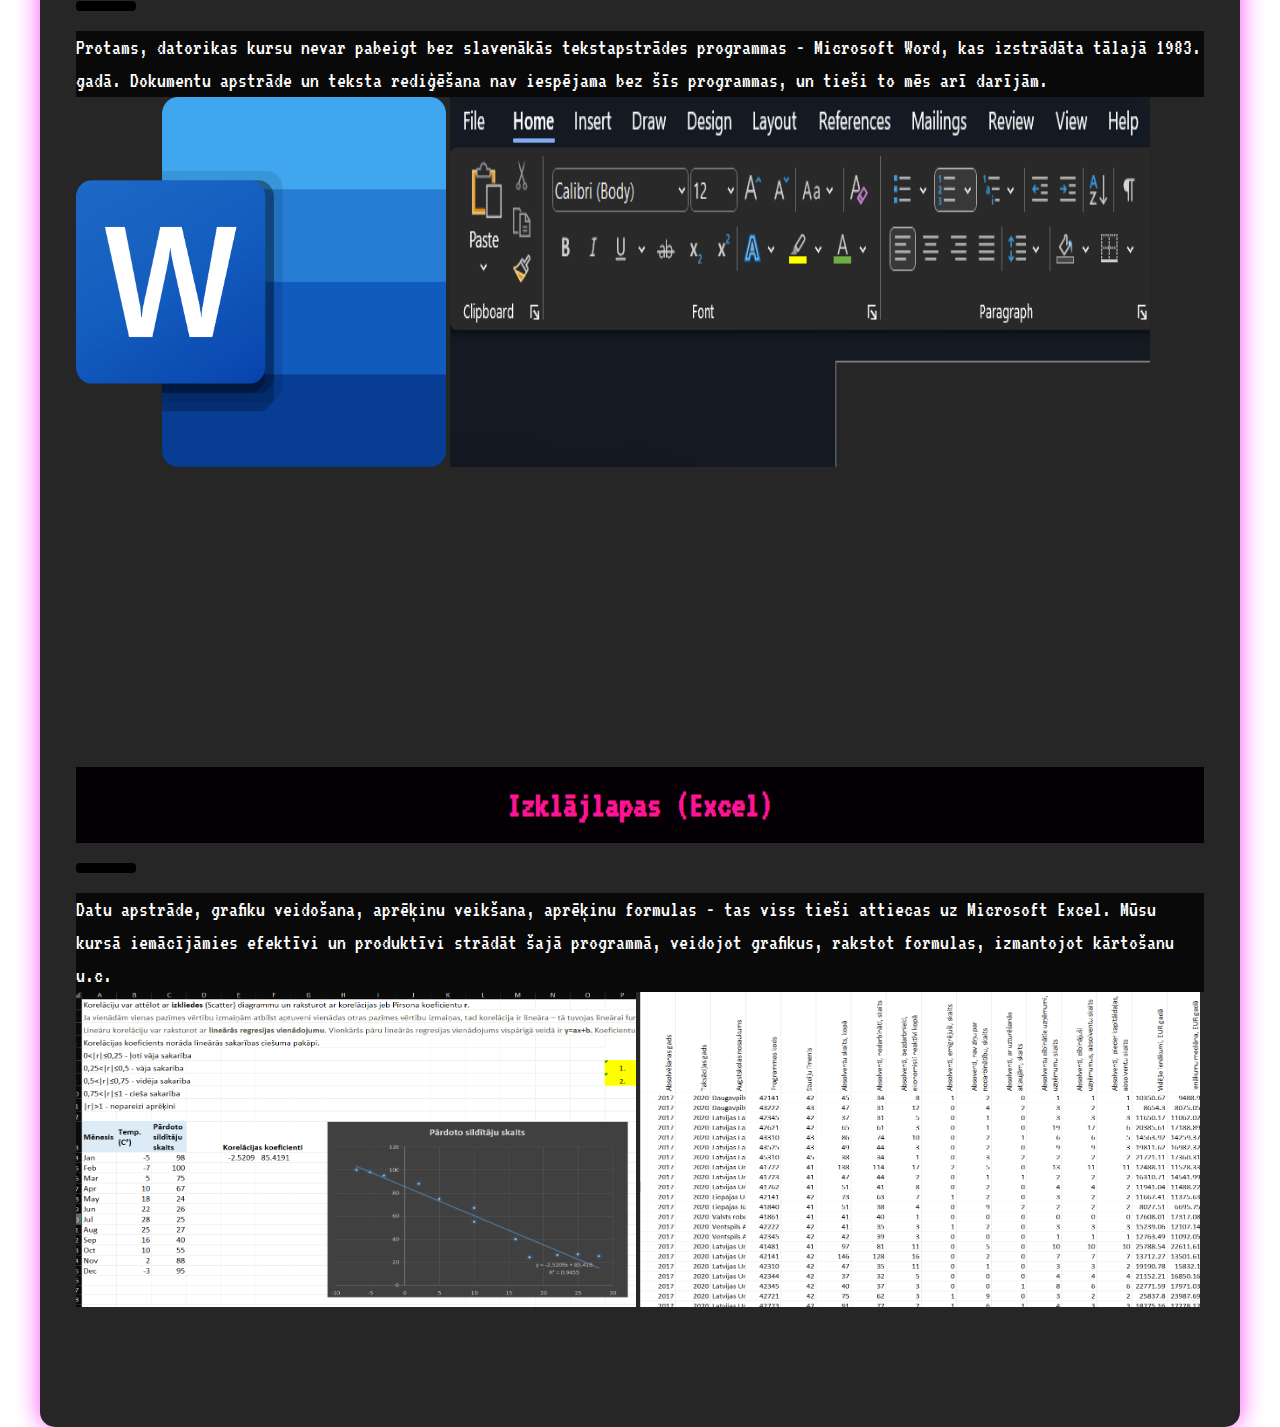
==== commit 5c605e08: "last changes" ====
--- a/index.html
+++ b/index.html
@@ -35,8 +35,8 @@
   <div class="w3-container" id="#" style="margin-top:70px">
     <h1 class="main"><b>Sākums (par projektu)</b></h1>
     <hr style="width:50px;border:5px solid black" class="w3-round">
-    <p class="footer">Šī vietne ir šī semestra projekts Datorikā, kura laikā varējām iziet cauri daudzām dažādām tēmām un iepazīties ar dažādām programmām. </p>
-    <p>Šīs vietnes būtība ir dokumentēt visu mūsu semestri, lai skatītu mūsu uzdevumus visa gada garumā, varat pārvietoties pa navigācijas joslu iepriekš.</p>
+    <p class="footer">Šī vietne ir semestra projekts datorikā, kura laikā mēs varējām iziet cauri daudzām dažādām tēmām un iepazīties ar dažādām programmām. </p>
+    <p class="footer">Šīs vietnes būtība ir parādīt visu mūsu semestri. Lai pārvietotos, izmantojiet navigācijas joslu. Dizains iedvesmots no filmas "The Matrix"</p>
   </div>
     
   <div class="w3-container" id="rastragrafika" style="margin-top:200px">
@@ -69,7 +69,7 @@
   <h1 class="main"><b>Video montāža (Adobe Premiere)</b></h1>
   <hr style="width:50px;border:5px solid black" class="w3-round">
   <p>Paralēli tam, kā veidojām savu modeli, bija nepieciešams izveidot video klipu par mūsu darbu. Šajā uzdevumā man palīdzēja maksas programma Adobe Premiere Pro, ar kuras palīdzību varēju savākt video materiālu un izveidot klipu.</p>
-  <iframe src="https://drive.google.com/file/d/1QNoR-i0Zc1VyREDJ7ZsWkBCtXhv7rSML/preview" class="center" width="560" height="315" allow="autoplay"></iframe>
+  <iframe src="https://drive.google.com/file/d/1QNoR-i0Zc1VyREDJ7ZsWkBCtXhv7rSML/preview" class="center" width="660" height="415" allow="autoplay"></iframe>
 </div>
     
    <div class="w3-container" id="tekstapstrade" style="margin-top:300px">
@@ -80,7 +80,7 @@
     <img src="images/word2.png" class="right" width="700" height="370">
   </div>
 
-   <div class="w3-container" id="izklajlapas" style="margin-top:300px">
+   <div class="w3-container" id="izklajlapas" style="margin-top:300px; margin-bottom: 100px">
     <h1 class="main"><b>Izklājlapas (Excel)</b></h1>
     <hr style="width:50px;border:5px solid black" class="w3-round">
     <p>Datu apstrāde, grafiku veidošana, aprēķinu veikšana, aprēķinu formulas - tas viss tieši attiecas uz Microsoft Excel. Mūsu kursā iemācījāmies efektīvi un produktīvi strādāt šajā programmā, veidojot grafikus, rakstot formulas, izmantojot kārtošanu u.c.</p>
@@ -90,9 +90,7 @@
 
 
 
-  <div class="footer">
-    <h2>Footer</h2>
-  </div>
+
 </div>
 
 <script>
